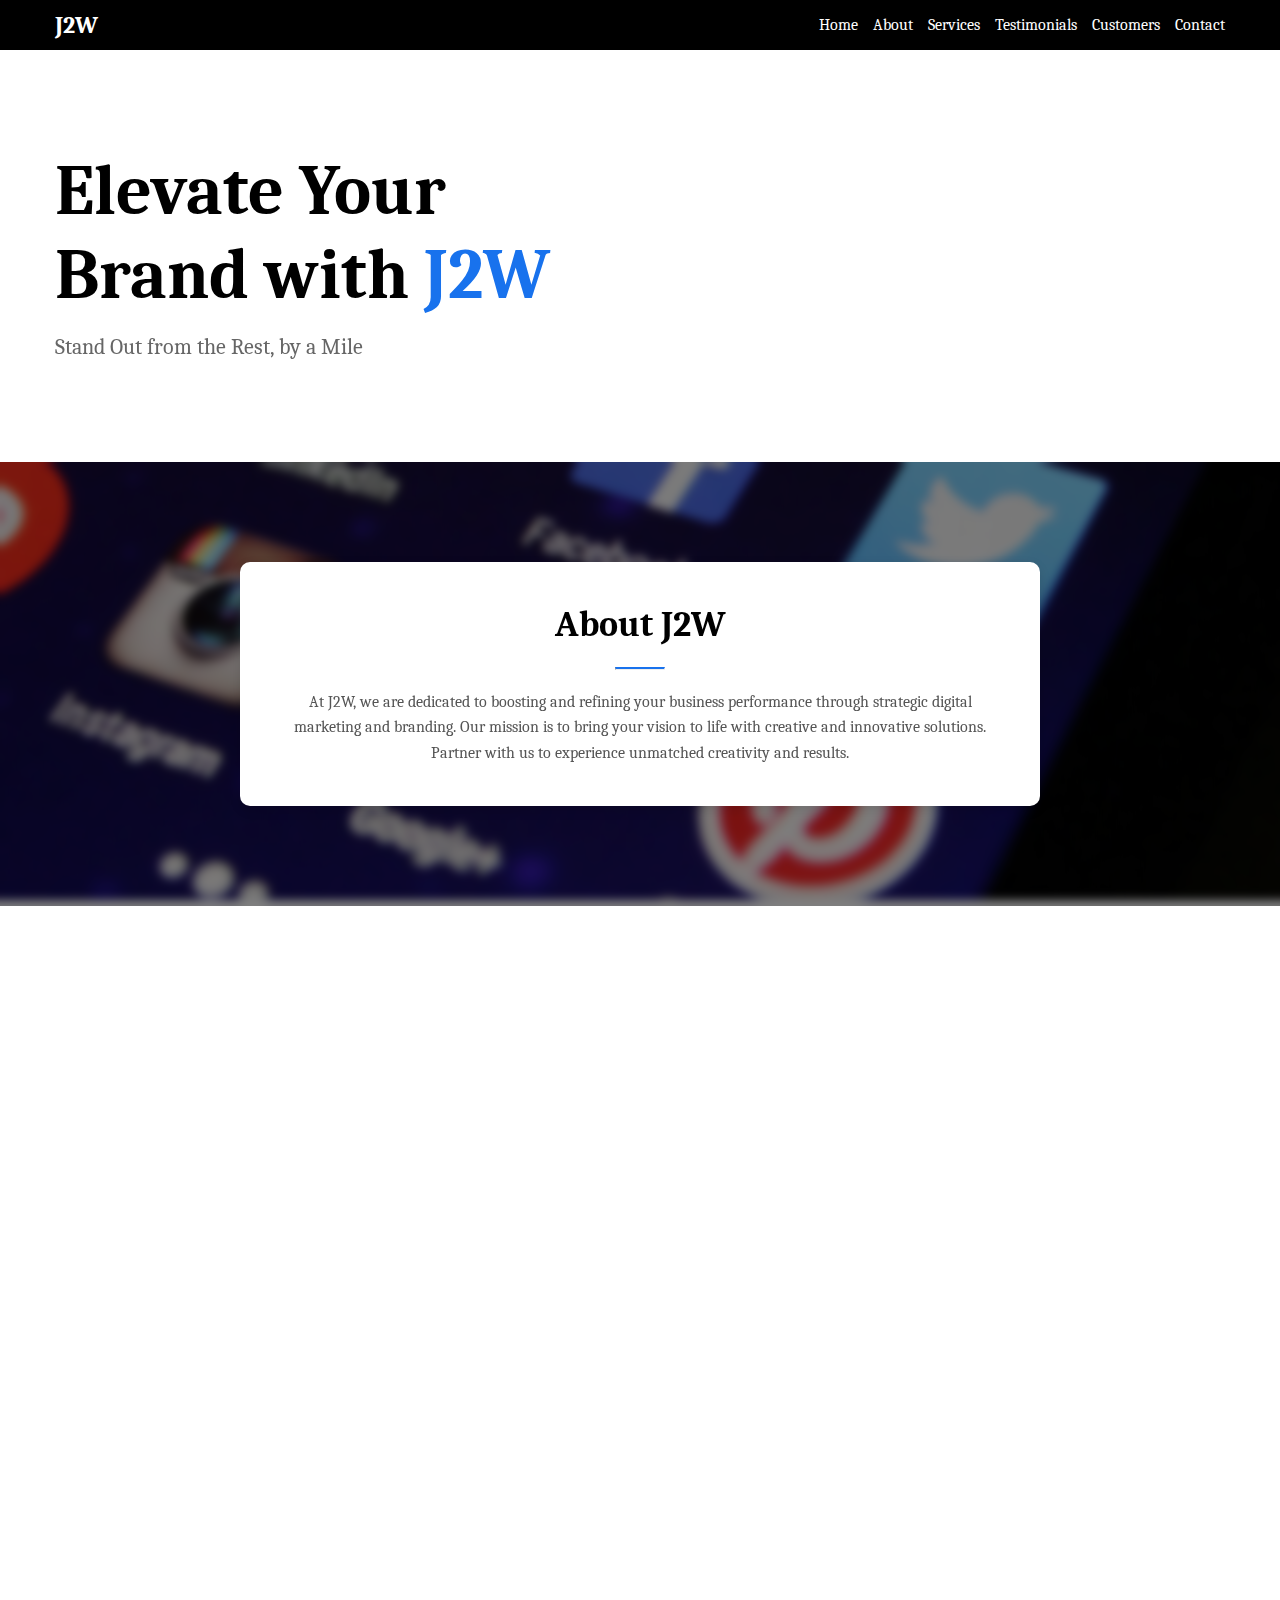
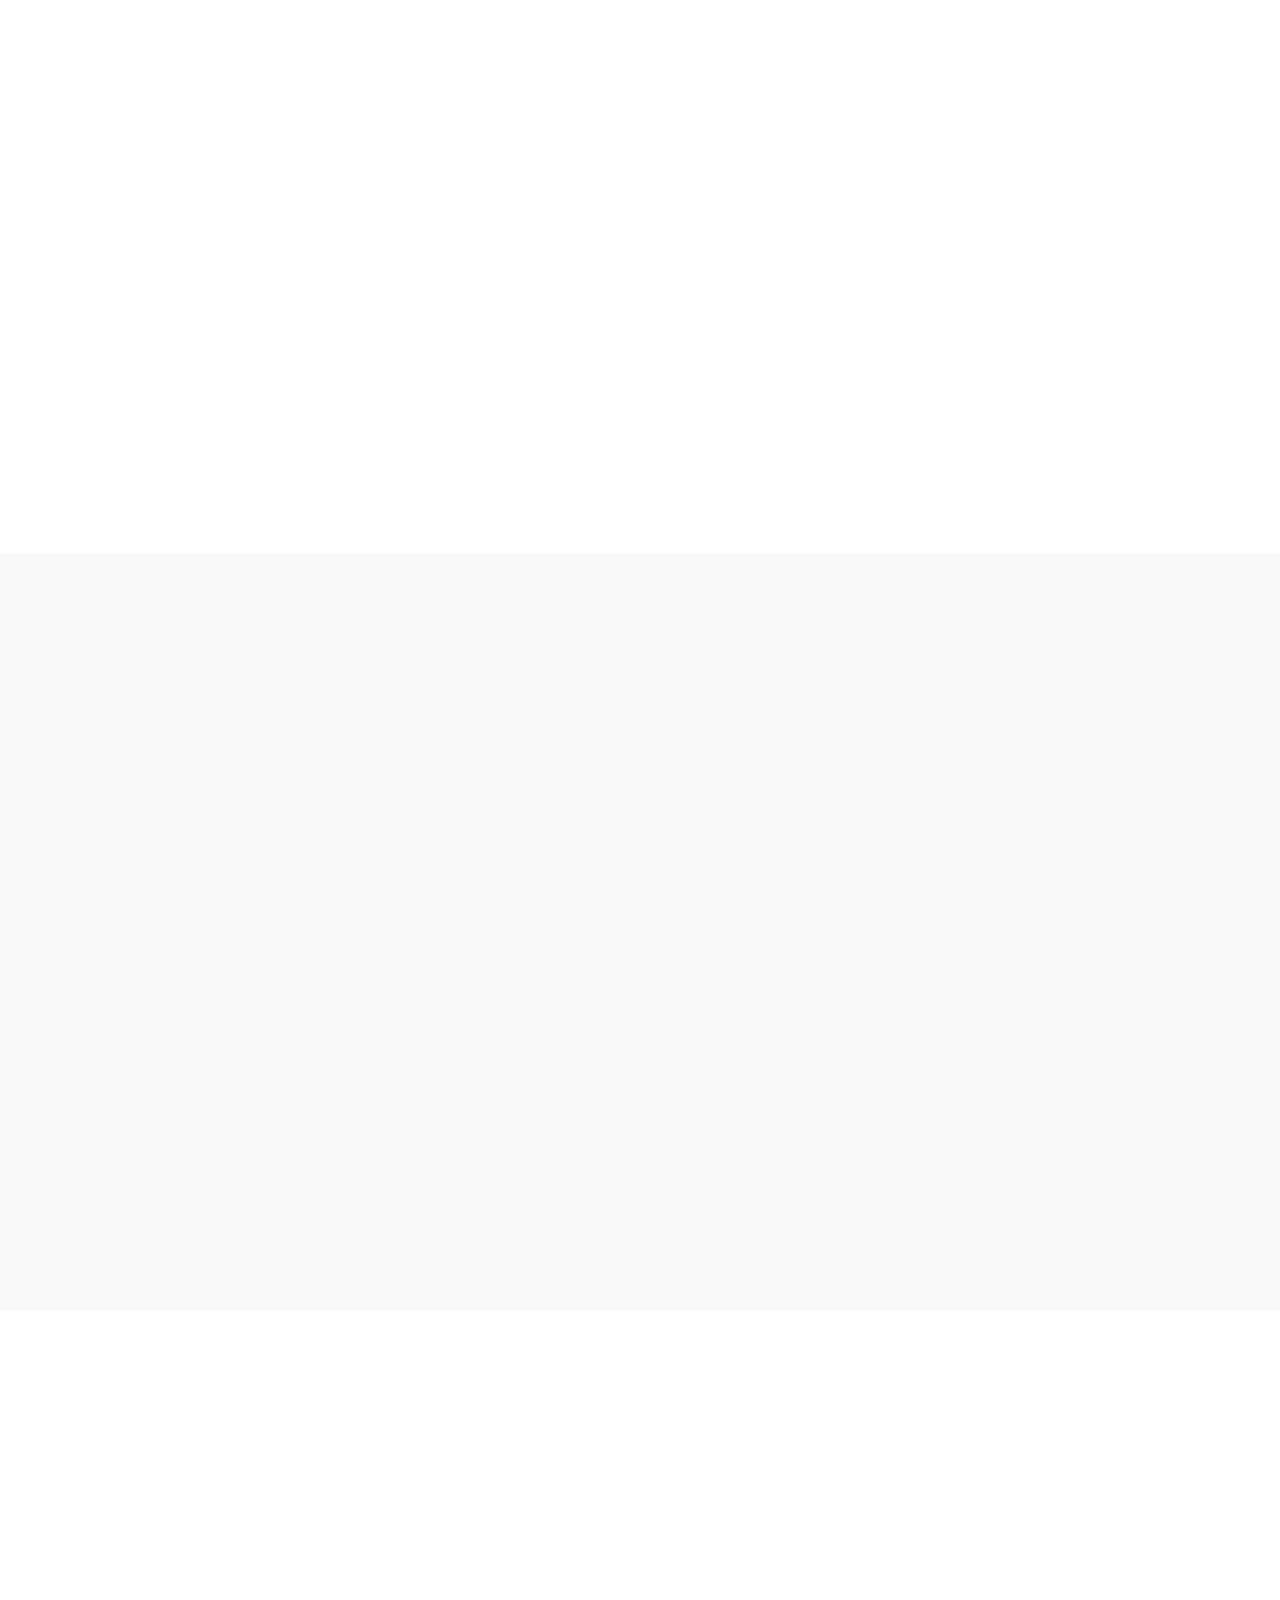
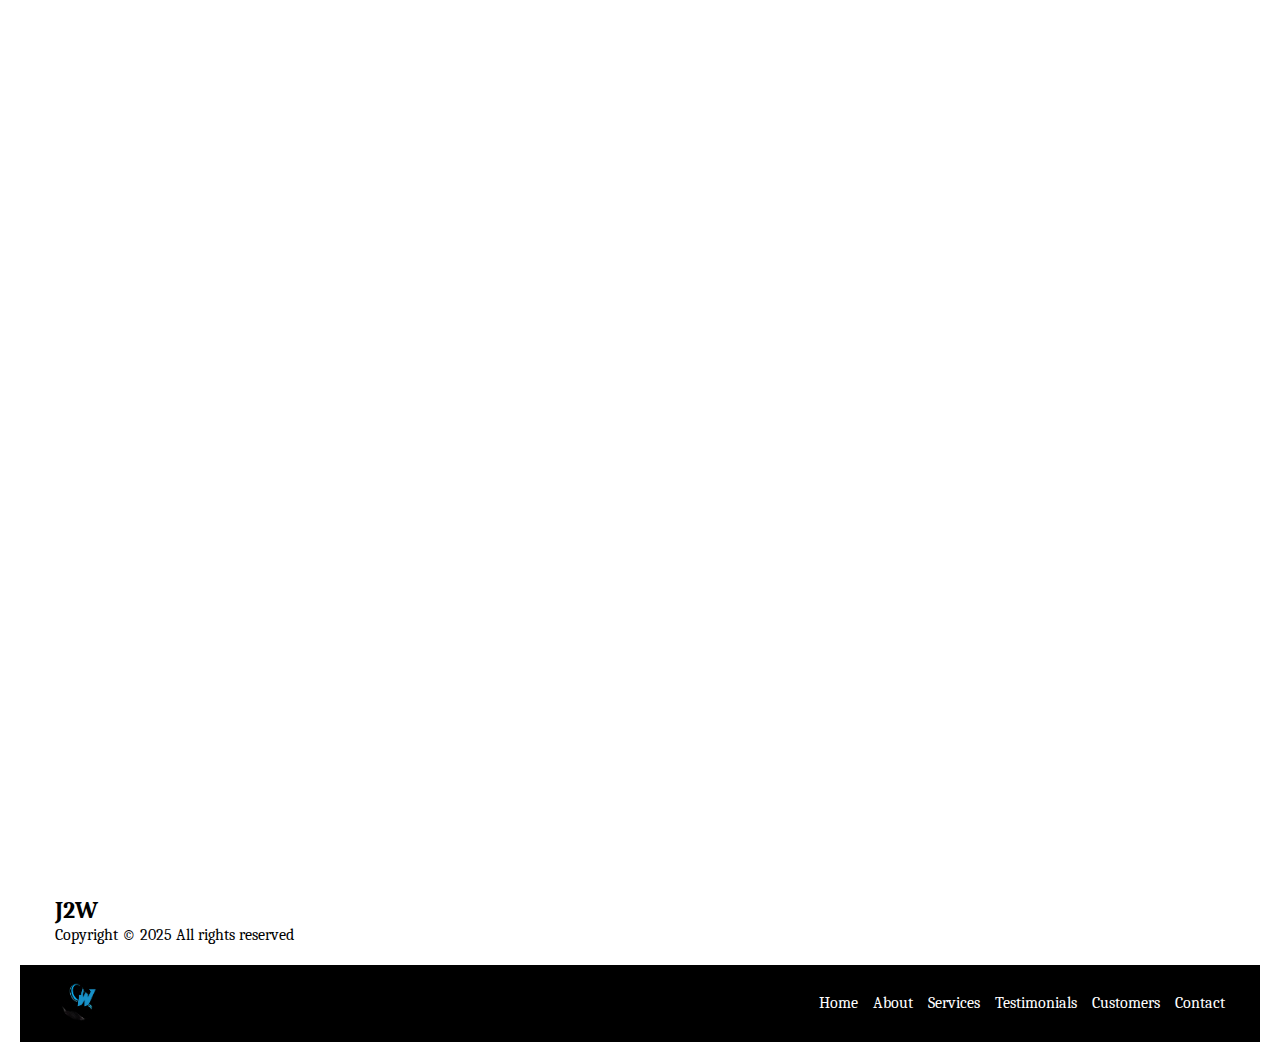
==== index.html @ 61a9d126 "Update index.html" ====
<!DOCTYPE html>
<html lang="en">
<head>
    <meta charset="UTF-8">
    <meta name="viewport" content="width=device-width, initial-scale=1.0">
    <meta name="description" content="At J2W, we are dedicated to boosting and refining your business performance through strategic digital marketing and branding.">
    <meta name="keywords" content="Digital Marketing, Branding, Promotion, Web Design, Web Host, trending, New, Marketing">
    <title>J2W</title>
    <link href="https://fonts.googleapis.com/css2?family=Caladea:ital,wght@0,400;0,700;1,400;1,700&display=swap" rel="stylesheet">
    <link href="https://unpkg.com/aos@2.3.1/dist/aos.css" rel="stylesheet">
    <link rel="stylesheet" href="https://unpkg.com/swiper/swiper-bundle.min.css" />
    <link rel="stylesheet" href="style.css">
</head>
<body>
    <!-- Navigation Bar -->
    <nav class="navbar">
        <div class="container">
            <div class="logo">J2W</div>
            <ul class="nav-links">
                <li><a href="#page-top">Home</a></li>
                <li><a href="#section-about">About</a></li>
                <li><a href="#section-services">Services</a></li>
                <li><a href="#section-testimonials">Testimonials</a></li>
                <li><a href="#section-customers">Customers</a></li>
                <li><a href="#section-contact">Contact</a></li>
            </ul>
        </div>
    </nav>

    <!-- Hero Section -->
    <section id="page-top" class="hero">
        <div class="container">
            <div class="hero-content" data-aos="fade-up">
                <h1>Elevate Your Brand with <span>J2W</span></h1>
                <p>Stand Out from the Rest, by a Mile</p>
            </div>
            <video autoplay muted loop playsinline class="hero-video" data-aos="fade-up">
                <source src="assets/Videos/hssbsdb.mp4" type="video/mp4">
                Your browser does not support the video tag.
            </video>
        </div>
    </section>

    <!-- About Section -->
    <section id="section-about" class="about">
        <div class="container">
            <div class="about-content" data-aos="fade-up">
                <h2>About J2W</h2>
                <hr class="small">
                <p>At J2W, we are dedicated to boosting and refining your business performance through strategic digital marketing and branding. Our mission is to bring your vision to life with creative and innovative solutions. Partner with us to experience unmatched creativity and results.</p>
            </div>
        </div>
    </section>

    <!-- Why Choose Us Section -->
    <section class="why-choose">
        <div class="container">
            <div class="why-choose-content" data-aos="fade-up">
                <video autoplay muted loop playsinline class="why-choose-video">
                    <source src="assets/Videos/Blue Orange and White Illustrative Marketing Video (2).mp4" type="video/mp4">
                    Your browser does not support the video tag.
                </video>
                <div class="why-choose-text" data-aos="zoom-in" data-aos-delay="300">
                    <div class="why-choose-card">
                        <h2>Why Choose Us?</h2>
                        <div class="line"></div>
                        <p>Transforming Visions into Reality</p>
                    </div>
                </div>
            </div>
        </div>
    </section>

    <!-- Services Section -->
<section id="section-services" class="services">
    <div class="container">
        <div class="section-header" data-aos="fade-up">
            <h2>Services</h2>
            <hr class="small">
        </div>
        <div class="services-grid" data-aos="fade-up">
            <div class="service-card">
                <a href="social-media-digital-marketing.html">
                    <div class="service-image" style="background-image: url('assets/images/igor-omilaev-TyBsbtbjtEc-unsplash.jpg');"></div>
                    <h3>Social Media & Digital Marketing</h3>
                </a>
            </div>
            <div class="service-card">
                <a href="web-branding-development.html">
                    <div class="service-image" style="background-image: url('assets/images/web-branding-development.jpg');"></div>
                    <h3>Web & Branding Development</h3>
                </a>
            </div>
            <div class="service-card">
                <a href="clothes-banners-marketing.html">
                    <div class="service-image" style="background-image: url('assets/images/clothes-banners-marketing.jpg');"></div>
                    <h3>Clothes, Banners & Marketing Display Material</h3>
                </a>
            </div>
        </div>
    </div>
</section>

    <!-- Testimonials Section -->
    <section id="section-testimonials" class="testimonials">
        <div class="container">
            <div class="section-header" data-aos="fade-up">
                <h2>Testimonials</h2>
                <hr class="small">
            </div>
            <div class="testimonials-grid" data-aos="fade-up">
                <div class="testimonial-card">
                    <blockquote>
                        <p><i class="quote-left"></i>J2W helped our business thrive by implementing creative and effective marketing strategies. Highly recommend!<i class="quote-right"></i></p>
                        <div class="testimonial-img" style="background-image: url('assets/images/HENTIES.jpeg');"></div>
                        <h4>Henties</h4>
                        <div class="rating-area">★★★★★</div>
                    </blockquote>
                </div>
                <div class="testimonial-card">
                    <blockquote>
                        <p><i class="quote-left"></i>Thanks to J2W’s branding solutions, our company now stands out in the crowded marketplace. Their approach is truly unique.<i class="quote-right"></i></p>
                        <div class="testimonial-img" style="background-image: url('assets/images/WOS.jpg');"></div>
                        <h4>White Operating Solutions</h4>
                        <div class="rating-area">★★★★★</div>
                    </blockquote>
                </div>
                <div class="testimonial-card">
                    <blockquote>
                        <p><i class="quote-left"></i>Their lead generation tactics are superb! We saw a significant increase in new leads and conversions. A game-changer!<i class="quote-right"></i></p>
                        <div class="testimonial-img" style="background-image: url('assets/images/SA DAIRY.jpg');"></div>
                        <h4>SA Dairy Factory Shop</h4>
                        <div class="rating-area">★★★★★</div>
                    </blockquote>
                </div>
            </div>
        </div>
    </section>

    <!-- Customers Section -->
    <section id="section-customers" class="customers">
        <div class="container">
            <div class="section-header" data-aos="fade-up">
                <h2>Customers</h2>
                <hr class="small">
            </div>
            <div class="swiper-container" data-aos="fade-up">
                <div class="swiper-wrapper">
                    <div class="swiper-slide">
                        <img src="assets/images/WOS-removebg-preview.png" alt="White Operating Solutions">
                    </div>
                    <div class="swiper-slide">
                        <img src="assets/images/SA DAIRY-removebg-preview.png" alt="SA Dairy Factory Shop">
                    </div>
                    <div class="swiper-slide">
                        <img src="assets/images/LOGIX_TRADE-removebg-preview.png" alt="Logix Trade Services">
                    </div>
                    <div class="swiper-slide">
                        <img src="assets/images/HENTIES-removebg-preview.png" alt="HENTIES">
                    </div>
                    <div class="swiper-slide">
                        <img src="assets/images/Gold_Luxury_Floral_Fashion_Boutique_Logo-removebg-preview.png" alt="Evermore Essentials">
                    </div>
                </div>
                <div class="swiper-pagination"></div>
            </div>
        </div>
    </section>

    <!-- Contact Section -->
    <section id="section-contact" class="contact">
        <div class="container">
            <div class="section-header" data-aos="fade-up">
                <h2>Contact</h2>
                <hr class="small">
            </div>
            <div class="contact-container" data-aos="fade-up">
                <div class="contact-info">
                    <div class="contact-details">
                        <label>Email</label><br>
                        <a href="mailto:jaun@j2wbranding.com"><i class="icon envelope"></i>jaun@j2wbranding.com</a>
                    </div>
                    <div class="contact-details">
                        <label>Contact Info</label><br>
                        <a href="tel:+27760355295"><i class="icon phone"></i><span dir="ltr">+27- 76 035 5295</span> - Owner</a>
                    </div>
                    <div class="contact-details">
                        <label>Address</label><br>
                        <ul>
                            <li>Cape Town, South Africa</li>
                            <li><i class="icon clock"></i>Mon-Fri - 08:00-19:00</li>
                        </ul>
                    </div>
                    <ul class="social-details">
                        <li><a href="https://www.facebook.com/profile.php?id=61561740595029" target="_blank"><i class="icon facebook"></i></a></li>
                    </ul>
                </div>
                <form class="contact-form">
                    <div class="form-row">
                        <div class="form-group">
                            <input type="text" name="contact_name" placeholder="Name" required>
                        </div>
                        <div class="form-group">
                            <input type="tel" name="contact_phone" placeholder="Phone">
                        </div>
                    </div>
                    <div class="form-group">
                        <input type="email" name="contact_email" placeholder="Email address" required>
                    </div>
                    <div class="form-group">
                        <textarea name="contact_message" placeholder="Message" style="min-height: 100px;"></textarea>
                    </div>
                    <button type="submit" class="btn">Contact Us</button>
                </form>
            </div>
            <div class="map" data-aos="fade-up">
                <img src="assets/images/map-cape-town.jpg" alt="Map of Cape Town">
            </div>
        </div>
    </section>

    <!-- Footer -->
    <footer>
        <div class="container">
            <div class="footer-row">
                <div class="footer-side1">
                    <span class="footer-name">J2W</span>
                    <div>Copyright © 2025 All rights reserved</div>
                </div>
                <div class="footer-side2">
                    <ul class="social-details">
                        <li><a href="https://www.facebook.com/profile.php?id=61561740595029" target="_blank"><i class="icon facebook"></i></a></li>
                    </ul>
                </div>
            </div>
        </div>
        <nav class="navbar footer-nav">
            <div class="container">
                <div class="logo">
                    <img src="assets/images/J2W_LOGO-removebg-preview.png" alt="J2W Logo" class="footer-logo">
                </div>
                <ul class="nav-links">
                    <li><a href="#page-top">Home</a></li>
                    <li><a href="#section-about">About</a></li>
                    <li><a href="#section-services">Services</a></li>
                    <li><a href="#section-testimonials">Testimonials</a></li>
                    <li><a href="#section-customers">Customers</a></li>
                    <li><a href="#section-contact">Contact</a></li>
                </ul>
            </div>
        </nav>
    </footer>

    <!-- Go to Top Button -->
    <a id="gotoTop" class="gotoTop" href="#page-top"><i class="icon angle-up"></i></a>

    <script src="https://unpkg.com/aos@2.3.1/dist/aos.js"></script>
    <script src="https://unpkg.com/swiper/swiper-bundle.min.js"></script>
    <script src="script.js"></script>
</body>
</html>
---- style.css ----
* {
    margin: 0;
    padding: 0;
    box-sizing: border-box;
    font-family: 'Caladea', serif;
}

:root {
    --global_main_color: #1872ed;
    --global_main_color_btn_text_color: #ffffff;
    --modules_color: #f9f9f9;
    --modules_color_second: #ffffff;
    --footer_back: #ffffff;
    --footer_text: #000000;
    --footer_links_color: #1872ed;
}

html, body {
    width: 100%;
    overflow-x: hidden;
    margin: 0;
    padding: 0;
}

body {
    color: #000000;
    line-height: 1.25;
}

.container {
    max-width: 1200px;
    margin: 0 auto;
    padding: 0 15px;
    width: 100%;
    box-sizing: border-box;
}

/* Navigation Bar */
.navbar {
    background-color: #000000;
    padding: 10px 20px;
    z-index: 1000;
    width: 100%;
    box-sizing: border-box;
}

.navbar .container {
    display: flex;
    justify-content: space-between;
    align-items: center;
}

.logo {
    color: #ffffff;
    font-size: 24px;
    font-weight: bold;
}

.nav-links {
    list-style: none;
    display: flex;
    gap: 15px;
    margin: 0;
    padding: 0;
}

.nav-links a {
    color: #ffffff;
    text-decoration: none;
    font-size: 16px;
}

.nav-links a:hover {
    color: var(--global_main_color);
}

/* Hero Section */
.hero {
    text-align: left;
    padding: 100px 20px;
    background-color: var(--modules_color_second);
    min-height: 400px;
    position: relative;
    width: 100%;
    box-sizing: border-box;
}

.hero .container {
    display: flex;
    align-items: center;
    justify-content: space-between;
    gap: 40px;
}

.hero-content {
    flex: 1;
    max-width: 50%;
}

.hero-content h1 {
    font-size: 70px;
    margin-bottom: 16px;
    line-height: 1.2;
}

.hero-content h1 span {
    color: var(--global_main_color);
}

.hero-content p {
    font-size: 22px;
    color: #666;
    margin-top: 10px;
}

.hero-video {
    flex: 1;
    max-width: 500px; /* Original size based on typical video dimensions */
    height: auto;
    object-fit: contain; /* Ensure the video maintains its aspect ratio */
}

/* About Section */
.about {
    padding: 100px 20px;
    text-align: center;
    background-image: url('assets/images/pexels-pixabay-267350 (2).jpg'); /* Background image with social media icons */
    background-size: cover;
    background-position: center;
    background-attachment: fixed; /* Fixed background for a parallax effect */
    position: relative;
    width: 100%;
    box-sizing: border-box;
}

.about::before {
    content: '';
    position: absolute;
    top: 0;
    left: 0;
    width: 100%;
    height: 100%;
    background: rgba(0, 0, 0, 0.5); /* Dark overlay to make text readable */
    backdrop-filter: blur(5px); /* Blur effect for the background */
    z-index: 0;
}

.about .container {
    position: relative;
    z-index: 1;
}

.about-content {
    background-color: #ffffff;
    max-width: 800px;
    margin: 0 auto;
    padding: 40px;
    border-radius: 10px;
    box-shadow: 0 4px 12px rgba(0, 0, 0, 0.1);
}

.about-content h2 {
    font-size: 36px;
    font-weight: bold;
    margin-bottom: 10px;
    color: #000;
}

hr.small {
    width: 50px;
    border-top: 2px solid var(--global_main_color);
    margin: 20px auto;
}

.about-content p {
    font-size: 16px;
    color: #555;
    line-height: 1.6;
}

/* Why Choose Us Section */
.why-choose {
    padding: 100px 20px;
    position: relative;
    width: 100%;
    box-sizing: border-box;
    overflow: hidden;
    background: none; /* Remove the black background */
}

.why-choose-content {
    position: relative;
    width: 100%;
    min-height: 400px;
    display: flex;
    align-items: flex-start;
}

.why-choose-video {
    position: absolute;
    top: 0;
    left: 0;
    width: 100%;
    height: 100%;
    object-fit: cover;
    z-index: 0;
}

.why-choose-text {
    position: relative;
    z-index: 1;
    flex: 0 0 auto;
    margin-right: auto;
}

.why-choose-card {
    background-color: rgba(255, 255, 255, 0.9); /* Slightly transparent white for better contrast */
    color: #000;
    padding: 20px;
    border-radius: 8px;
    text-align: left;
    box-shadow: 0 4px 12px rgba(0, 0, 0, 0.2);
    width: 300px;
    height: auto;
    display: flex;
    flex-direction: column;
    justify-content: center;
}

.why-choose-text h2 {
    font-size: 28px;
    font-weight: bold;
    margin: 0;
}

.why-choose-text .line {
    width: 40px;
    height: 2px;
    background-color: var(--global_main_color);
    margin: 10px 0;
}

.why-choose-text p {
    font-size: 16px;
    color: #666;
    margin: 0;
}
/* Services Section (Main Page) */
.services {
    padding: 100px 20px;
    text-align: center;
    background-color: var(--modules_color_second);
    width: 100%;
    box-sizing: border-box;
}

.section-header h2 {
    font-size: 36px;
    margin-bottom: 10px;
    color: #fff; /* White text for service pages */
}

.section-header h2 span {
    color: var(--service_accent_color);
}

.services-grid {
    display: flex;
    justify-content: center;
    gap: 30px;
    flex-wrap: wrap;
    margin-top: 20px;
    width: 100%;
}

.service-card {
    width: 300px;
    background-color: var(--modules_color);
    padding: 20px;
    border-radius: 8px;
    text-align: center;
    transition: transform 0.3s ease;
}

.service-card:hover {
    transform: translateY(-10px);
}

.service-card a {
    text-decoration: none;
    color: inherit;
}

.service-image {
    width: 100%;
    padding-bottom: 100%;
    background-size: cover;
    background-position: center;
    border-radius: 8px;
    margin-bottom: 15px;
}

.service-card h3 {
    font-size: 18px;
    margin-top: 15px;
}

/* Service Hero Section (Service Pages) */
.service-hero {
    padding: 100px 20px;
    background: linear-gradient(135deg, #1a1a1a 0%, #333 100%);
    text-align: center;
    position: relative;
    width: 100%;
    box-sizing: border-box;
}

.service-hero::before {
    content: '';
    position: absolute;
    top: 0;
    left: 0;
    width: 100%;
    height: 100%;
    background: url('assets/images/service-hero-bg.jpg') no-repeat center;
    background-size: cover;
    opacity: 0.2;
    z-index: 0;
}

.service-hero-content {
    position: relative;
    z-index: 1;
}

.service-hero h1 {
    font-size: 48px;
    color: #fff;
    margin-bottom: 20px;
}

.service-hero p {
    font-size: 20px;
    color: #ccc;
}

/* Service Description Section (Service Pages) */
.service-description {
    padding: 100px 20px;
    background-color: #1a1a1a;
    width: 100%;
    box-sizing: border-box;
}

.service-description-content {
    display: flex;
    justify-content: space-between;
    gap: 40px;
    align-items: center;
}

.service-text {
    flex: 1;
    color: #fff;
}

.service-text h2 {
    font-size: 36px;
    margin-bottom: 20px;
    color: #fff;
}

.service-text p {
    font-size: 16px;
    color: #ccc;
    line-height: 1.6;
    margin-bottom: 30px;
}

.request-quote {
    display: inline-block;
    padding: 12px 30px;
    background-color: var(--service_accent_color);
    color: #fff;
    text-decoration: none;
    border-radius: 5px;
    font-size: 16px;
    transition: background-color 0.3s ease;
}

.request-quote:hover {
    background-color: #00a69a;
}

.service-image {
    flex: 1;
}

.service-image img {
    max-width: 100%;
    height: auto;
    border-radius: 8px;
}

/* Portfolio Section (Service Pages) */
.service-portfolio {
    padding: 100px 20px;
    background-color: #222;
    width: 100%;
    box-sizing: border-box;
}

.portfolio-grid {
    display: flex;
    justify-content: center;
    gap: 30px;
    flex-wrap: wrap;
    margin-top: 20px;
}

.portfolio-item {
    width: 300px;
    background-color: #333;
    padding: 20px;
    border-radius: 8px;
    text-align: center;
}

.portfolio-item img {
    max-width: 100%;
    height: auto;
    border-radius: 5px;
    margin-bottom: 15px;
}

.portfolio-item h3 {
    font-size: 18px;
    color: #fff;
    margin-bottom: 10px;
}

.portfolio-item p {
    font-size: 14px;
    color: #ccc;
}

/* Specialized Services Section (Service Pages) */
.specialized-services {
    padding: 100px 20px;
    background-color: #1a1a1a;
    width: 100%;
    box-sizing: border-box;
}

.specialized-services-content {
    display: flex;
    justify-content: center;
    gap: 30px;
    flex-wrap: wrap;
    margin-top: 20px;
}

.specialized-service {
    width: 300px;
    background-color: #333;
    padding: 20px;
    border-radius: 8px;
    text-align: center;
}

.specialized-service h3 {
    font-size: 18px;
    color: #fff;
    margin-bottom: 10px;
}

.specialized-service p {
    font-size: 14px;
    color: #ccc;
}

/* FAQ Section (Service Pages) */
.faq {
    padding: 100px 20px;
    background-color: #222;
    width: 100%;
    box-sizing: border-box;
}

.faq-content {
    max-width: 800px;
    margin: 0 auto;
}

.faq-item {
    background-color: #333;
    padding: 20px;
    border-radius: 5px;
    margin-bottom: 15px;
}

.faq-item h3 {
    font-size: 18px;
    color: #fff;
    margin-bottom: 10px;
}

.faq-item p {
    font-size: 14px;
    color: #ccc;
}
/* Testimonials Section */
.testimonials {
    padding: 100px 20px;
    text-align: center;
    background-color: var(--modules_color);
    width: 100%;
    box-sizing: border-box;
}

.testimonials-grid {
    display: flex;
    justify-content: center;
    gap: 30px;
    flex-wrap: wrap;
    width: 100%;
}

.testimonial-card {
    width: 300px;
    background-color: var(--modules_color_second);
    padding: 20px;
    border-radius: 5px;
    text-align: left;
}

.testimonial-card blockquote {
    margin: 0;
}

.testimonial-card p {
    font-size: 16px;
    margin-bottom: 15px;
    position: relative;
}

.quote-left, .quote-right {
    display: inline-block;
    width: 20px;
    height: 20px;
    background: url('https://images.cdn-files-a.com/ready_uploads/svg/quote-left.svg?v=2') no-repeat center;
    background-size: contain;
}

.quote-right {
    background-image: url('https://images.cdn-files-a.com/ready_uploads/svg/quote-right.svg?v=2');
}

.testimonial-img {
    width: 100%;
    padding-bottom: 100%;
    background-size: cover;
    background-position: center;
    border-radius: 5px;
    margin-bottom: 15px;
}

.testimonial-card h4 {
    font-size: 18px;
    margin-bottom: 5px;
}

.rating-area {
    color: #f39c12;
    font-size: 16px;
}

/* Customers Section */
.customers {
    padding: 100px 20px;
    text-align: center;
    background-color: var(--modules_color_second); /* Solid white background */
    width: 100%;
    box-sizing: border-box;
    overflow: hidden;
}

.customers .container {
    position: relative;
}

.section-header h2 {
    font-size: 36px;
    margin-bottom: 10px;
    color: #000;
}

hr.small {
    width: 50px;
    border-top: 2px solid var(--global_main_color);
    margin: 20px auto;
}

.swiper-container {
    max-width: 100%;
    padding: 40px 0;
    overflow: hidden;
}

.swiper-wrapper {
    width: 100%;
}

.swiper-slide {
    text-align: center;
    width: auto;
    transition: transform 0.3s ease, opacity 0.3s ease;
}

.swiper-slide img {
    max-width: 150px;
    height: auto;
    background: none;
    filter: grayscale(50%);
    transition: filter 0.3s ease, transform 0.3s ease;
}

.swiper-slide:hover img {
    filter: grayscale(0%);
    transform: scale(1.1);
}

.swiper-pagination {
    position: relative;
    margin-top: 20px;
}

.swiper-pagination-bullet {
    background: #666;
    opacity: 0.5;
    width: 10px;
    height: 10px;
}

.swiper-pagination-bullet-active {
    opacity: 1;
    background: var(--global_main_color);
}

/* Contact Section */
.contact {
    padding: 100px 20px;
    text-align: center;
    background-color: var(--modules_color_second);
    width: 100%;
    box-sizing: border-box;
}

.contact-container {
    display: flex;
    justify-content: space-between;
    gap: 50px;
    flex-wrap: wrap;
    width: 100%;
}

.contact-info {
    flex: 1;
    text-align: left;
}

.contact-details {
    margin-bottom: 20px;
}

.contact-details label {
    font-weight: bold;
    font-size: 16px;
}

.contact-details a, .contact-details ul li {
    font-size: 14px;
    color: #000;
    text-decoration: none;
}

.contact-details ul {
    list-style: none;
    padding: 0;
}

.contact-details ul li {
    margin-bottom: 5px;
}

.icon {
    display: inline-block;
    width: 16px;
    height: 16px;
    margin-right: 5px;
}

.icon.envelope {
    background: url('https://images.cdn-files-a.com/ready_uploads/svg/envelope-o.svg?v=2') no-repeat center;
    background-size: contain;
}

.icon.phone {
    background: url('https://images.cdn-files-a.com/ready_uploads/svg/phone.svg?v=2') no-repeat center;
    background-size: contain;
}

.icon.clock {
    background: url('https://images.cdn-files-a.com/ready_uploads/svg/clock-o.svg?v=2') no-repeat center;
    background-size: contain;
}

.social-details {
    list-style: none;
    padding: 0;
    display: flex;
    gap: 10px;
}

.icon.facebook {
    width: 24px;
    height: 24px;
    background: url('https://images.cdn-files-a.com/ready_uploads/svg/facebook.svg?v=2') no-repeat center;
    background-size: contain;
}

.contact-form {
    flex: 1;
    max-width: 500px;
}

.form-row {
    display: flex;
    gap: 20px;
}

.form-group {
    flex: 1;
}

.form-group input,
.form-group textarea {
    width: 100%;
    padding: 10px;
    border: 1px solid #ddd;
    border-radius: 5px;
    font-size: 14px;
    margin-bottom: 15px;
}

.form-group textarea {
    min-height: 100px;
}

.contact-form .btn {
    width: 100%;
    padding: 10px;
    background-color: var(--global_main_color);
    color: var(--global_main_color_btn_text_color);
    border: none;
    border-radius: 5px;
    cursor: pointer;
}

.map {
    margin-top: 30px;
}

.map img {
    max-width: 100%;
    border-radius: 5px;
}

/* Footer */
footer {
    padding: 20px;
    background-color: var(--footer_back);
    color: var(--footer_text);
    width: 100%;
    box-sizing: border-box;
}

.footer-row {
    display: flex;
    justify-content: space-between;
    flex-wrap: wrap;
    gap: 20px;
}

.footer-side1, .footer-side2 {
    flex: 1;
}

.footer-name {
    font-size: 24px;
    font-weight: bold;
}

.footer-nav {
    margin-top: 20px;
}

.footer-logo {
    max-width: 50px;
    height: auto;
}

/* Go to Top Button */
.gotoTop {
    position: fixed;
    bottom: 20px;
    right: 20px;
    background-color: var(--global_main_color);
    color: #fff;
    padding: 10px;
    border-radius: 50%;
    display: none;
    text-decoration: none;
}

.icon.angle-up {
    width: 20px;
    height: 20px;
    background: url('https://images.cdn-files-a.com/ready_uploads/svg/angle-up.svg?v=2') no-repeat center;
    background-size: contain;
}

/* Responsive Design */
@media (max-width: 767px) {
    .navbar .container {
        flex-direction: column;
        align-items: flex-start;
    }

    .nav-links {
        flex-direction: column;
        align-items: flex-end;
        width: 100%;
        margin-top: 10px;
    }

    .nav-links li {
        margin: 5px 0;
    }

    .hero .container {
        flex-direction: column;
    }

    .hero-content {
        max-width: 100%;
        text-align: center;
    }

    .hero-content h1 {
        font-size: 45px;
    }

    .hero-content p {
        font-size: 18px;
    }

    .hero-video {
        max-width: 100%;
        margin-top: 20px;
    }

    .why-choose-content {
        flex-direction: column;
        text-align: center;
        min-height: 300px;
    }

    .why-choose-video {
        height: 100%;
        min-height: 300px;
    }

    .why-choose-text {
        margin: 0 auto;
    }

    .why-choose-card {
        width: 80%;
        padding: 15px;
    }

    .why-choose-text h2 {
        font-size: 24px;
    }

    .why-choose-text p {
        font-size: 14px;
    }

    .services-grid, .testimonials-grid {
        flex-direction: column;
        align-items: center;
    }

    .service-card, .testimonial-card {
        width: 100%;
        max-width: 300px;
    }

    .contact-container {
        flex-direction: column;
    }

    .form-row {
        flex-direction: column;
    }

    .footer-row {
        flex-direction: column;
        text-align: center;
    }

    .logo {
        margin-bottom: 10px;
    }
}
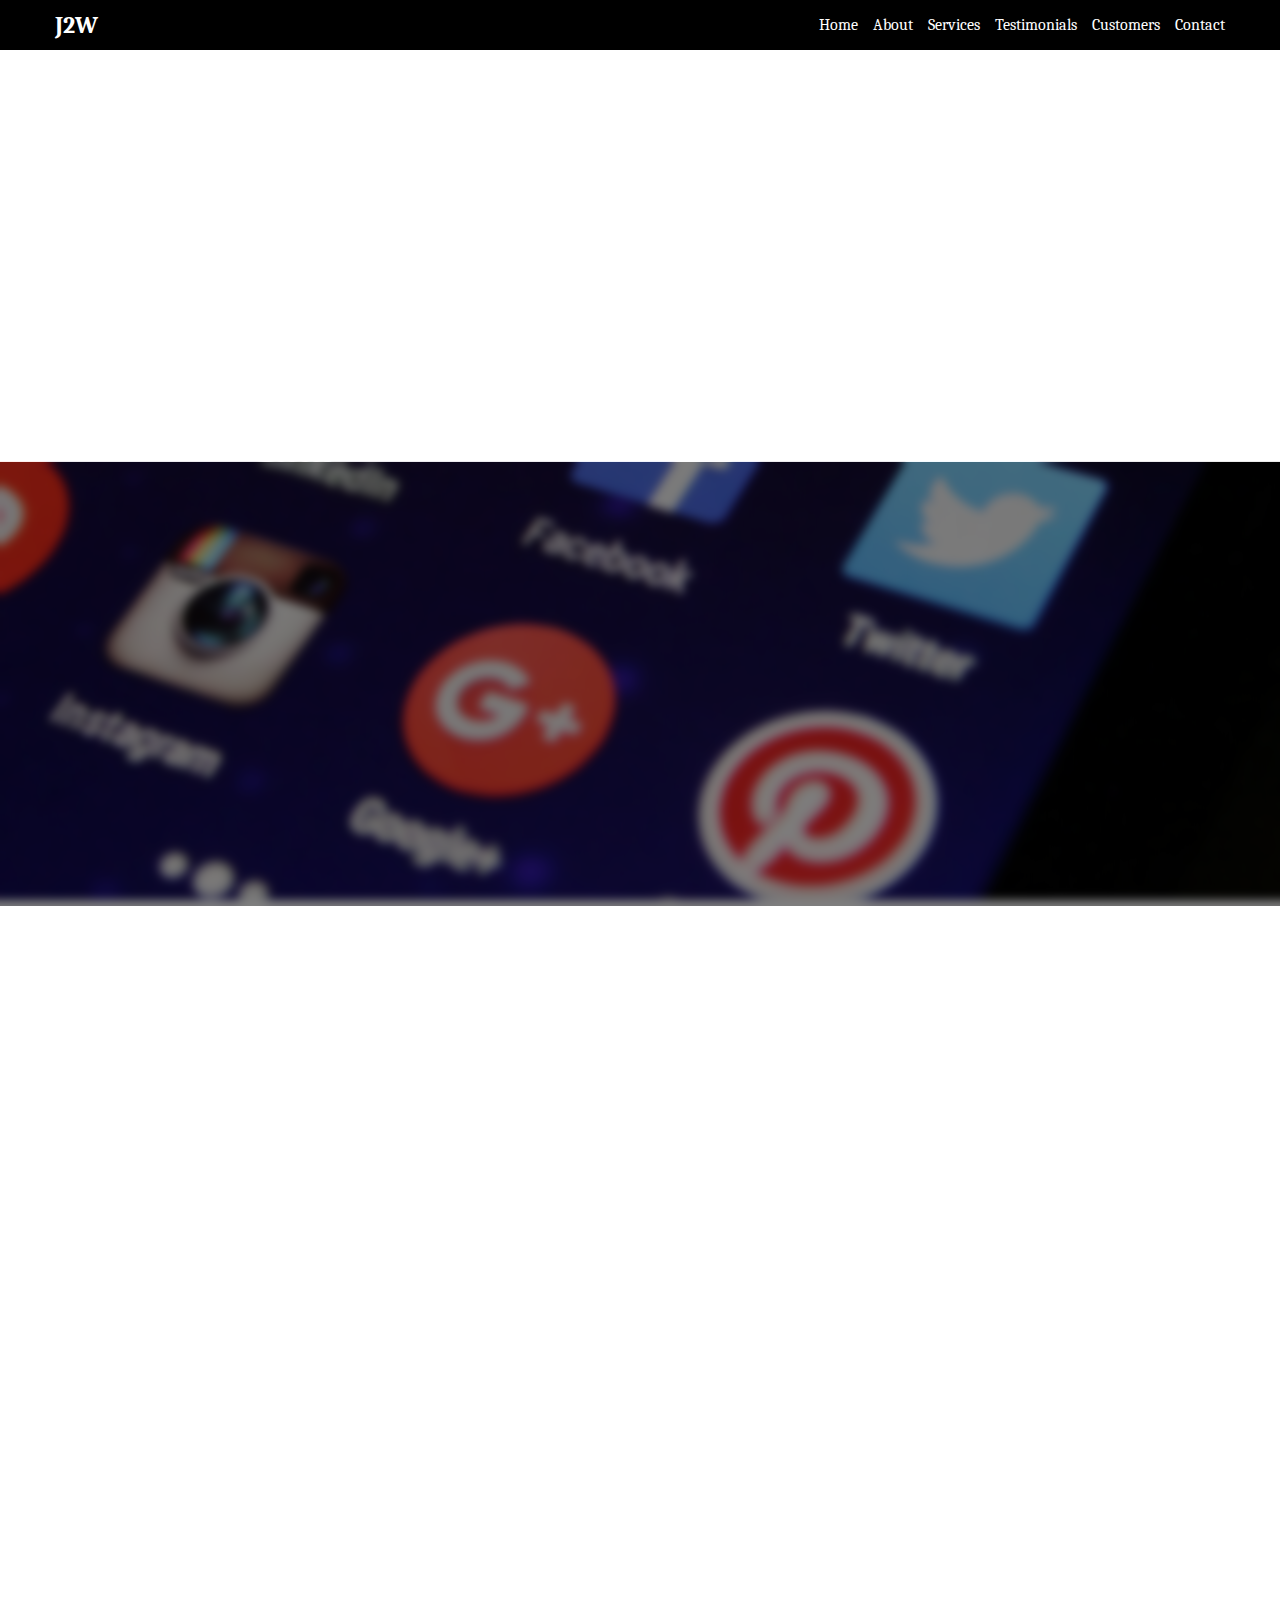
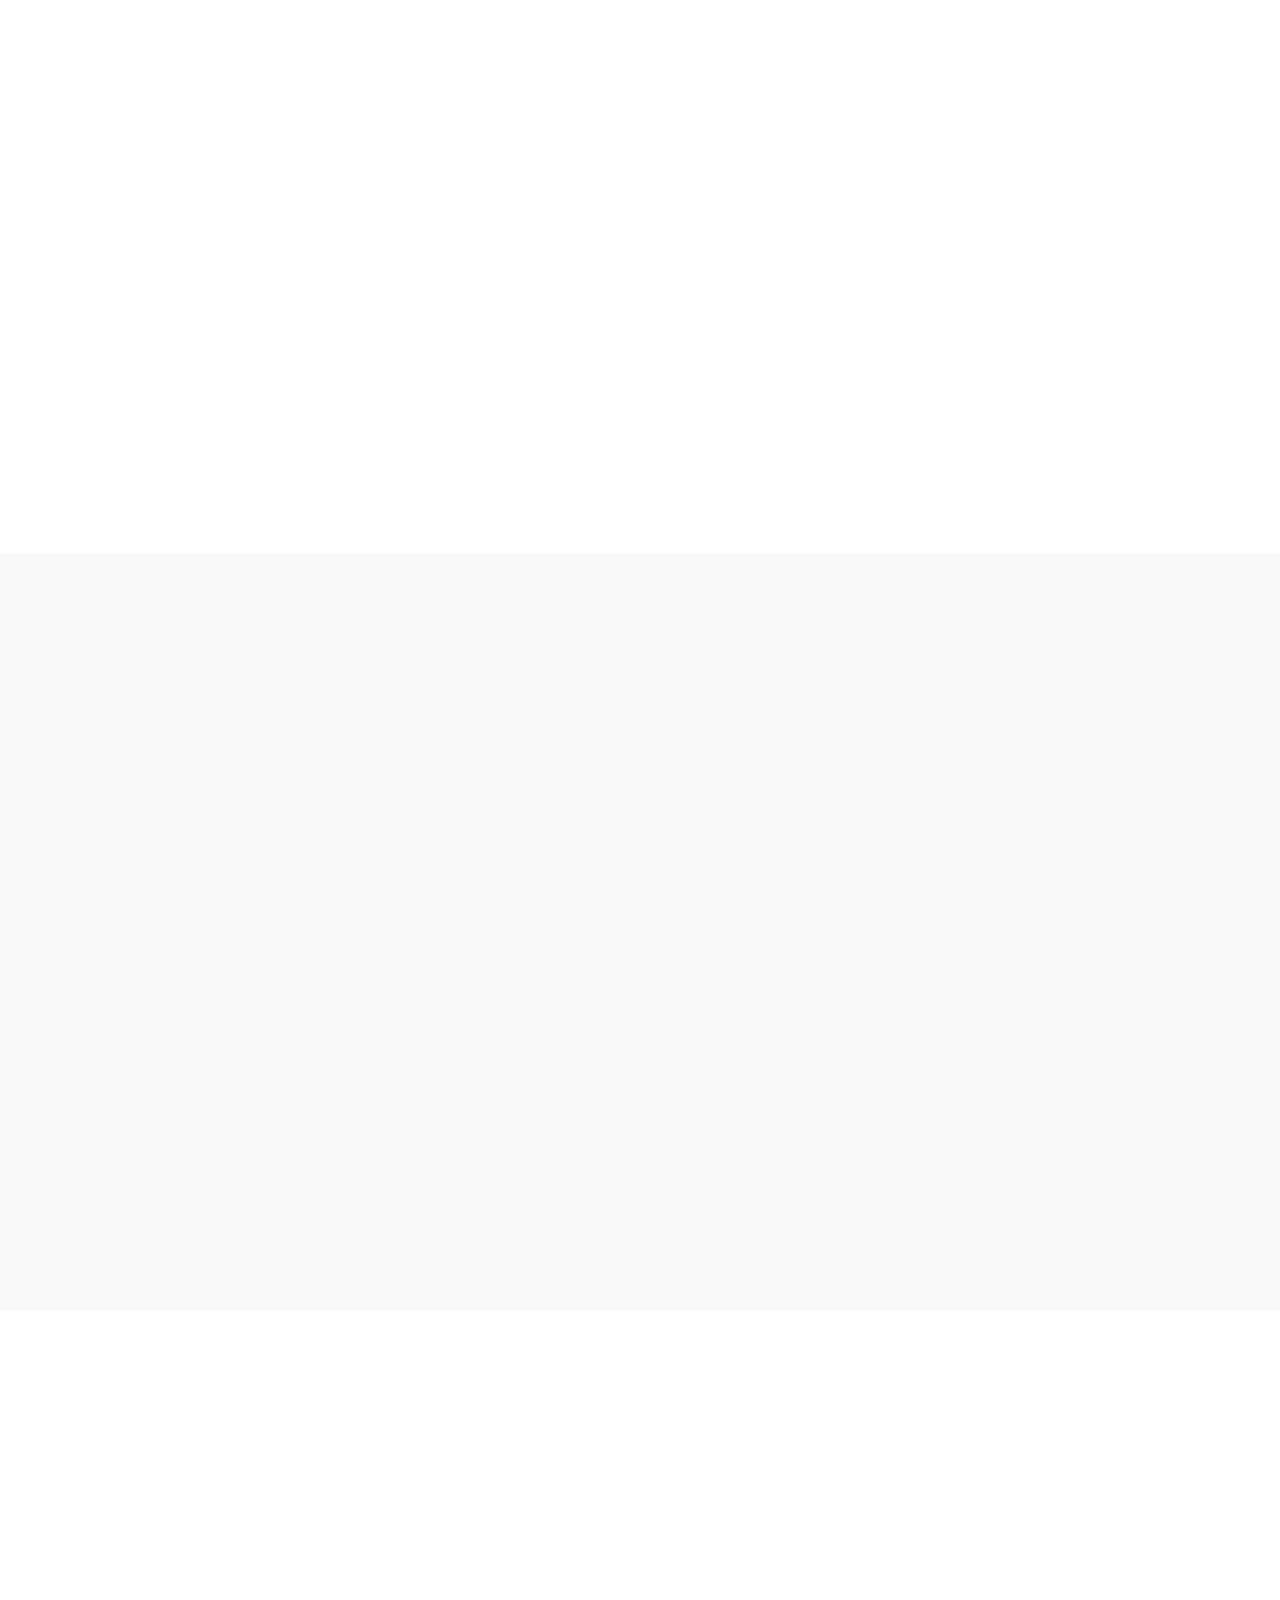
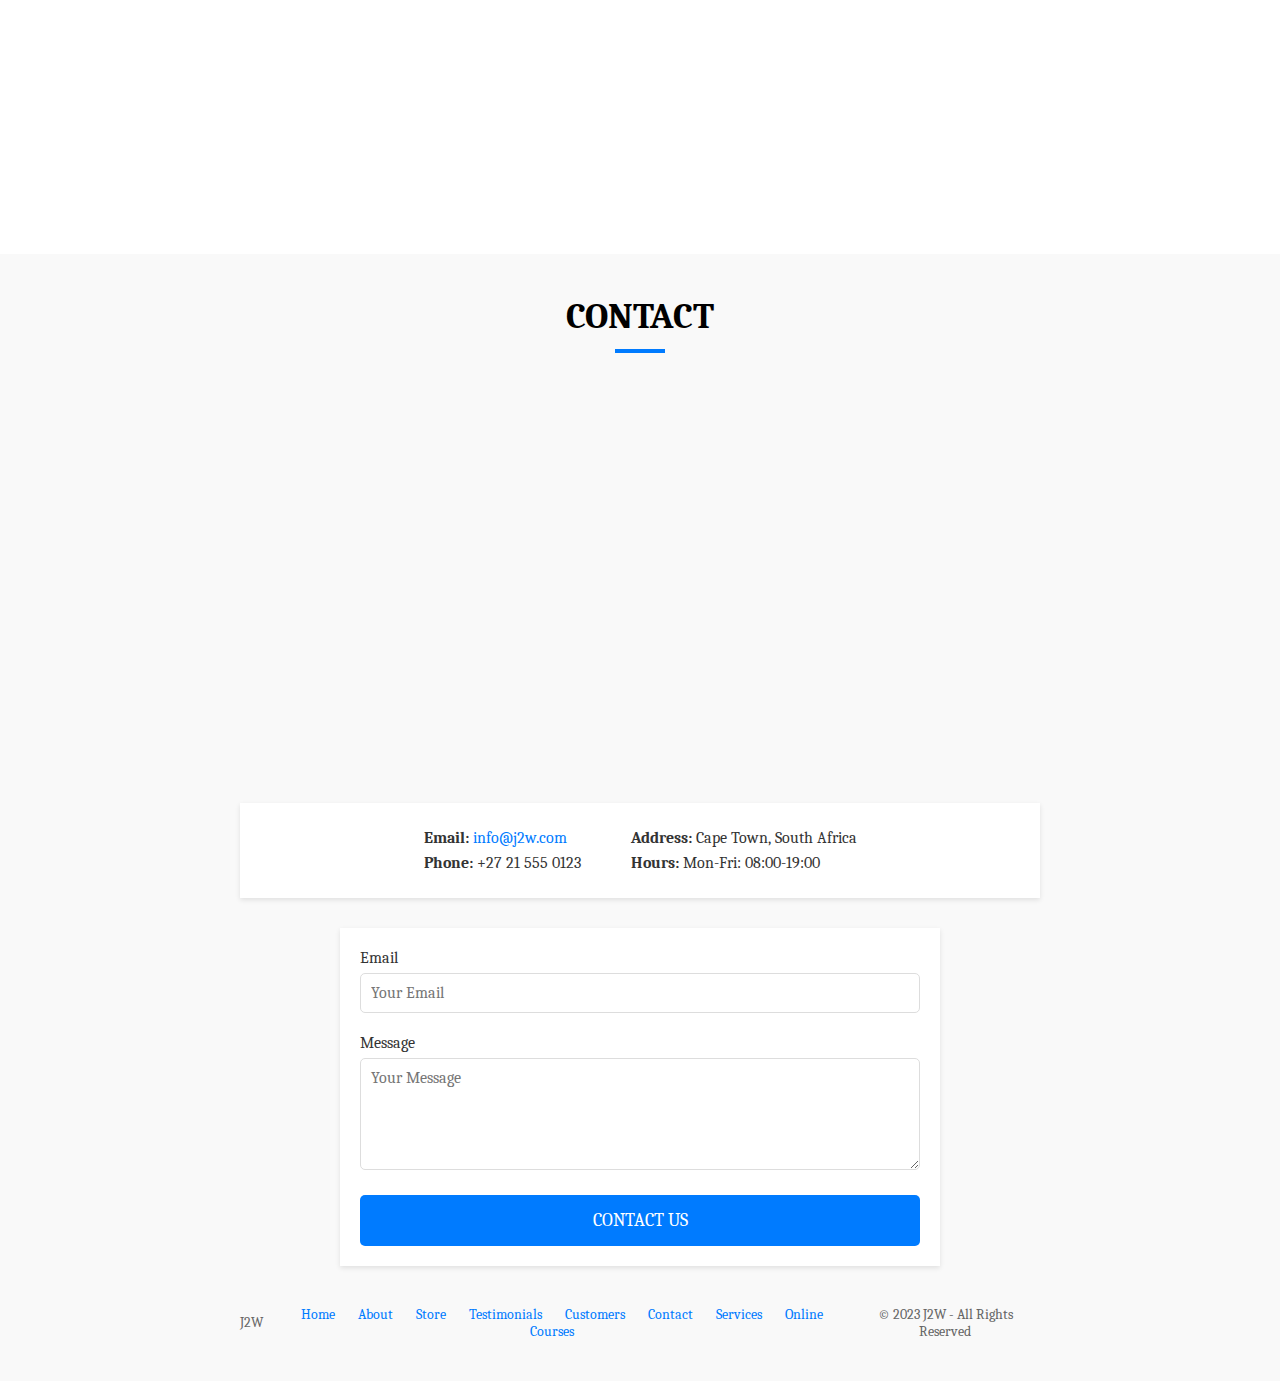
==== commit be8c06ce: "Update index.html" ====
--- a/index.html
+++ b/index.html
@@ -87,13 +87,13 @@
             </div>
             <div class="service-card">
                 <a href="web-branding-development.html">
-                    <div class="service-image" style="background-image: url('assets/images/web-branding-development.jpg');"></div>
+                    <div class="service-image" style="background-image: url('assets/images/daniel-korpai-pKRNxEguRgM-unsplash.jpg');"></div>
                     <h3>Web & Branding Development</h3>
                 </a>
             </div>
             <div class="service-card">
                 <a href="clothes-banners-marketing.html">
-                    <div class="service-image" style="background-image: url('assets/images/clothes-banners-marketing.jpg');"></div>
+                    <div class="service-image" style="background-image: url('assets/images/mnz-ToLMORRb97Q-unsplash.jpg');"></div>
                     <h3>Clothes, Banners & Marketing Display Material</h3>
                 </a>
             </div>
@@ -167,95 +167,199 @@
         </div>
     </section>
 
-    <!-- Contact Section -->
-    <section id="section-contact" class="contact">
-        <div class="container">
-            <div class="section-header" data-aos="fade-up">
-                <h2>Contact</h2>
-                <hr class="small">
-            </div>
-            <div class="contact-container" data-aos="fade-up">
-                <div class="contact-info">
-                    <div class="contact-details">
-                        <label>Email</label><br>
-                        <a href="mailto:jaun@j2wbranding.com"><i class="icon envelope"></i>jaun@j2wbranding.com</a>
-                    </div>
-                    <div class="contact-details">
-                        <label>Contact Info</label><br>
-                        <a href="tel:+27760355295"><i class="icon phone"></i><span dir="ltr">+27- 76 035 5295</span> - Owner</a>
-                    </div>
-                    <div class="contact-details">
-                        <label>Address</label><br>
-                        <ul>
-                            <li>Cape Town, South Africa</li>
-                            <li><i class="icon clock"></i>Mon-Fri - 08:00-19:00</li>
-                        </ul>
-                    </div>
-                    <ul class="social-details">
-                        <li><a href="https://www.facebook.com/profile.php?id=61561740595029" target="_blank"><i class="icon facebook"></i></a></li>
-                    </ul>
-                </div>
-                <form class="contact-form">
-                    <div class="form-row">
-                        <div class="form-group">
-                            <input type="text" name="contact_name" placeholder="Name" required>
-                        </div>
-                        <div class="form-group">
-                            <input type="tel" name="contact_phone" placeholder="Phone">
-                        </div>
-                    </div>
-                    <div class="form-group">
-                        <input type="email" name="contact_email" placeholder="Email address" required>
-                    </div>
-                    <div class="form-group">
-                        <textarea name="contact_message" placeholder="Message" style="min-height: 100px;"></textarea>
-                    </div>
-                    <button type="submit" class="btn">Contact Us</button>
-                </form>
-            </div>
-            <div class="map" data-aos="fade-up">
-                <img src="assets/images/map-cape-town.jpg" alt="Map of Cape Town">
-            </div>
-        </div>
-    </section>
-
-    <!-- Footer -->
-    <footer>
-        <div class="container">
-            <div class="footer-row">
-                <div class="footer-side1">
-                    <span class="footer-name">J2W</span>
-                    <div>Copyright © 2025 All rights reserved</div>
-                </div>
-                <div class="footer-side2">
-                    <ul class="social-details">
-                        <li><a href="https://www.facebook.com/profile.php?id=61561740595029" target="_blank"><i class="icon facebook"></i></a></li>
-                    </ul>
-                </div>
-            </div>
-        </div>
-        <nav class="navbar footer-nav">
-            <div class="container">
-                <div class="logo">
-                    <img src="assets/images/J2W_LOGO-removebg-preview.png" alt="J2W Logo" class="footer-logo">
-                </div>
-                <ul class="nav-links">
-                    <li><a href="#page-top">Home</a></li>
-                    <li><a href="#section-about">About</a></li>
-                    <li><a href="#section-services">Services</a></li>
-                    <li><a href="#section-testimonials">Testimonials</a></li>
-                    <li><a href="#section-customers">Customers</a></li>
-                    <li><a href="#section-contact">Contact</a></li>
-                </ul>
-            </div>
-        </nav>
-    </footer>
-
-    <!-- Go to Top Button -->
-    <a id="gotoTop" class="gotoTop" href="#page-top"><i class="icon angle-up"></i></a>
-
-    <script src="https://unpkg.com/aos@2.3.1/dist/aos.js"></script>
-    <script src="https://unpkg.com/swiper/swiper-bundle.min.js"></script>
-    <script src="script.js"></script>
+    <title>Contact Section</title>
+    <style>
+        /* General styling for the contact section */
+        .contact-section {
+            background-color: #f9f9f9;
+            padding: 40px 20px;
+            text-align: center;
+            font-family: Arial, sans-serif;
+        }
+
+        /* Header styling */
+        .contact-header h2 {
+            font-size: 36px;
+            font-weight: bold;
+            color: #000;
+            text-transform: uppercase;
+            margin-bottom: 10px;
+        }
+
+        .contact-header hr {
+            width: 50px;
+            border: 2px solid #007BFF;
+            margin: 0 auto 20px;
+        }
+
+        /* Map section */
+        .map-container {
+            margin-bottom: 30px;
+        }
+
+        .map-container iframe {
+            width: 100%;
+            max-width: 800px;
+            height: 400px;
+            border: 0;
+            display: block;
+            margin: 0 auto;
+        }
+
+        /* Contact container */
+        .contact-container {
+            display: flex;
+            justify-content: center;
+            gap: 50px;
+            max-width: 800px;
+            margin: 0 auto 30px;
+            background-color: #fff;
+            padding: 20px;
+            box-shadow: 0 2px 5px rgba(0, 0, 0, 0.1);
+        }
+
+        /* Contact information */
+        .contact-info-left,
+        .contact-info-right {
+            text-align: left;
+        }
+
+        .contact-info-left p,
+        .contact-info-right p {
+            font-size: 16px;
+            color: #333;
+            margin: 5px 0;
+        }
+
+        .contact-info-left a,
+        .contact-info-right a {
+            color: #007BFF;
+            text-decoration: none;
+        }
+
+        .contact-info-left a:hover,
+        .contact-info-right a:hover {
+            text-decoration: underline;
+        }
+
+        /* Contact form */
+        .contact-form {
+            max-width: 600px;
+            margin: 0 auto;
+            text-align: left;
+            background-color: #fff;
+            padding: 20px;
+            box-shadow: 0 2px 5px rgba(0, 0, 0, 0.1);
+        }
+
+        .contact-form label {
+            font-size: 16px;
+            color: #333;
+            margin-bottom: 5px;
+            display: block;
+        }
+
+        .contact-form input,
+        .contact-form textarea {
+            width: 100%;
+            padding: 10px;
+            margin-bottom: 20px;
+            border: 1px solid #ddd;
+            border-radius: 5px;
+            font-size: 16px;
+        }
+
+        .contact-form button {
+            width: 100%;
+            padding: 15px;
+            background-color: #007BFF;
+            color: #fff;
+            border: none;
+            border-radius: 5px;
+            font-size: 18px;
+            text-transform: uppercase;
+            cursor: pointer;
+        }
+
+        .contact-form button:hover {
+            background-color: #0056b3;
+        }
+
+        /* Footer elements */
+        .footer-elements {
+            margin-top: 40px;
+            font-size: 14px;
+            color: #666;
+            display: flex;
+            justify-content: space-between;
+            align-items: center;
+            max-width: 800px;
+            margin-left: auto;
+            margin-right: auto;
+        }
+
+        .footer-elements a {
+            color: #007BFF;
+            text-decoration: none;
+            margin: 0 10px;
+        }
+
+        .footer-elements a:hover {
+            text-decoration: underline;
+        }
+    </style>
+</head>
+<body>
+    <section class="contact-section" id="contact">
+        <!-- Header -->
+        <div class="contact-header">
+            <h2>CONTACT</h2>
+            <hr>
+        </div>
+
+        <!-- Map Section -->
+        <div class="map-container">
+            <iframe src="https://www.google.com/maps/embed?pb=!1m18!1m12!1m3!1d3317.667123456789!2d18.4175!3d-33.9045!2m3!1f0!2f0!3f0!3m2!1i1024!2i768!4f13.1!3m3!1m2!1s0x0%3A0x0!2zMzPCsDU0JzE2LjIiUyAxOMKwMjUnMDkuNCJF!5e0!3m2!1sen!2sza!4v1698776543210!5m2!1sen!2sza" allowfullscreen="" loading="lazy" referrerpolicy="no-referrer-when-downgrade"></iframe>
+        </div>
+
+        <!-- Contact Information -->
+        <div class="contact-container">
+            <div class="contact-info-left">
+                <p><strong>Email:</strong> <a href="mailto:info@j2w.com">info@j2w.com</a></p>
+                <p><strong>Phone:</strong> +27 21 555 0123</p>
+            </div>
+            <div class="contact-info-right">
+                <p><strong>Address:</strong> Cape Town, South Africa</p>
+                <p><strong>Hours:</strong> Mon-Fri: 08:00-19:00</p>
+            </div>
+        </div>
+
+        <!-- Contact Form -->
+        <form class="contact-form">
+            <label for="email">Email</label>
+            <input type="email" id="email" name="email" placeholder="Your Email" required>
+
+            <label for="message">Message</label>
+            <textarea id="message" name="message" placeholder="Your Message" rows="5" required></textarea>
+
+            <button type="submit">CONTACT US</button>
+        </form>
+
+        <!-- Footer Elements -->
+        <div class="footer-elements">
+            <div>J2W</div>
+            <div>
+                <a href="#home">Home</a>
+                <a href="#about">About</a>
+                <a href="#store">Store</a>
+                <a href="#testimonials">Testimonials</a>
+                <a href="#customers">Customers</a>
+                <a href="#contact">Contact</a>
+                <a href="#services">Services</a>
+                <a href="#online-courses">Online Courses</a>
+            </div>
+            <div>&copy; 2023 J2W - All Rights Reserved</div>
+        </div>
+    </section>
 </body>
 </html>
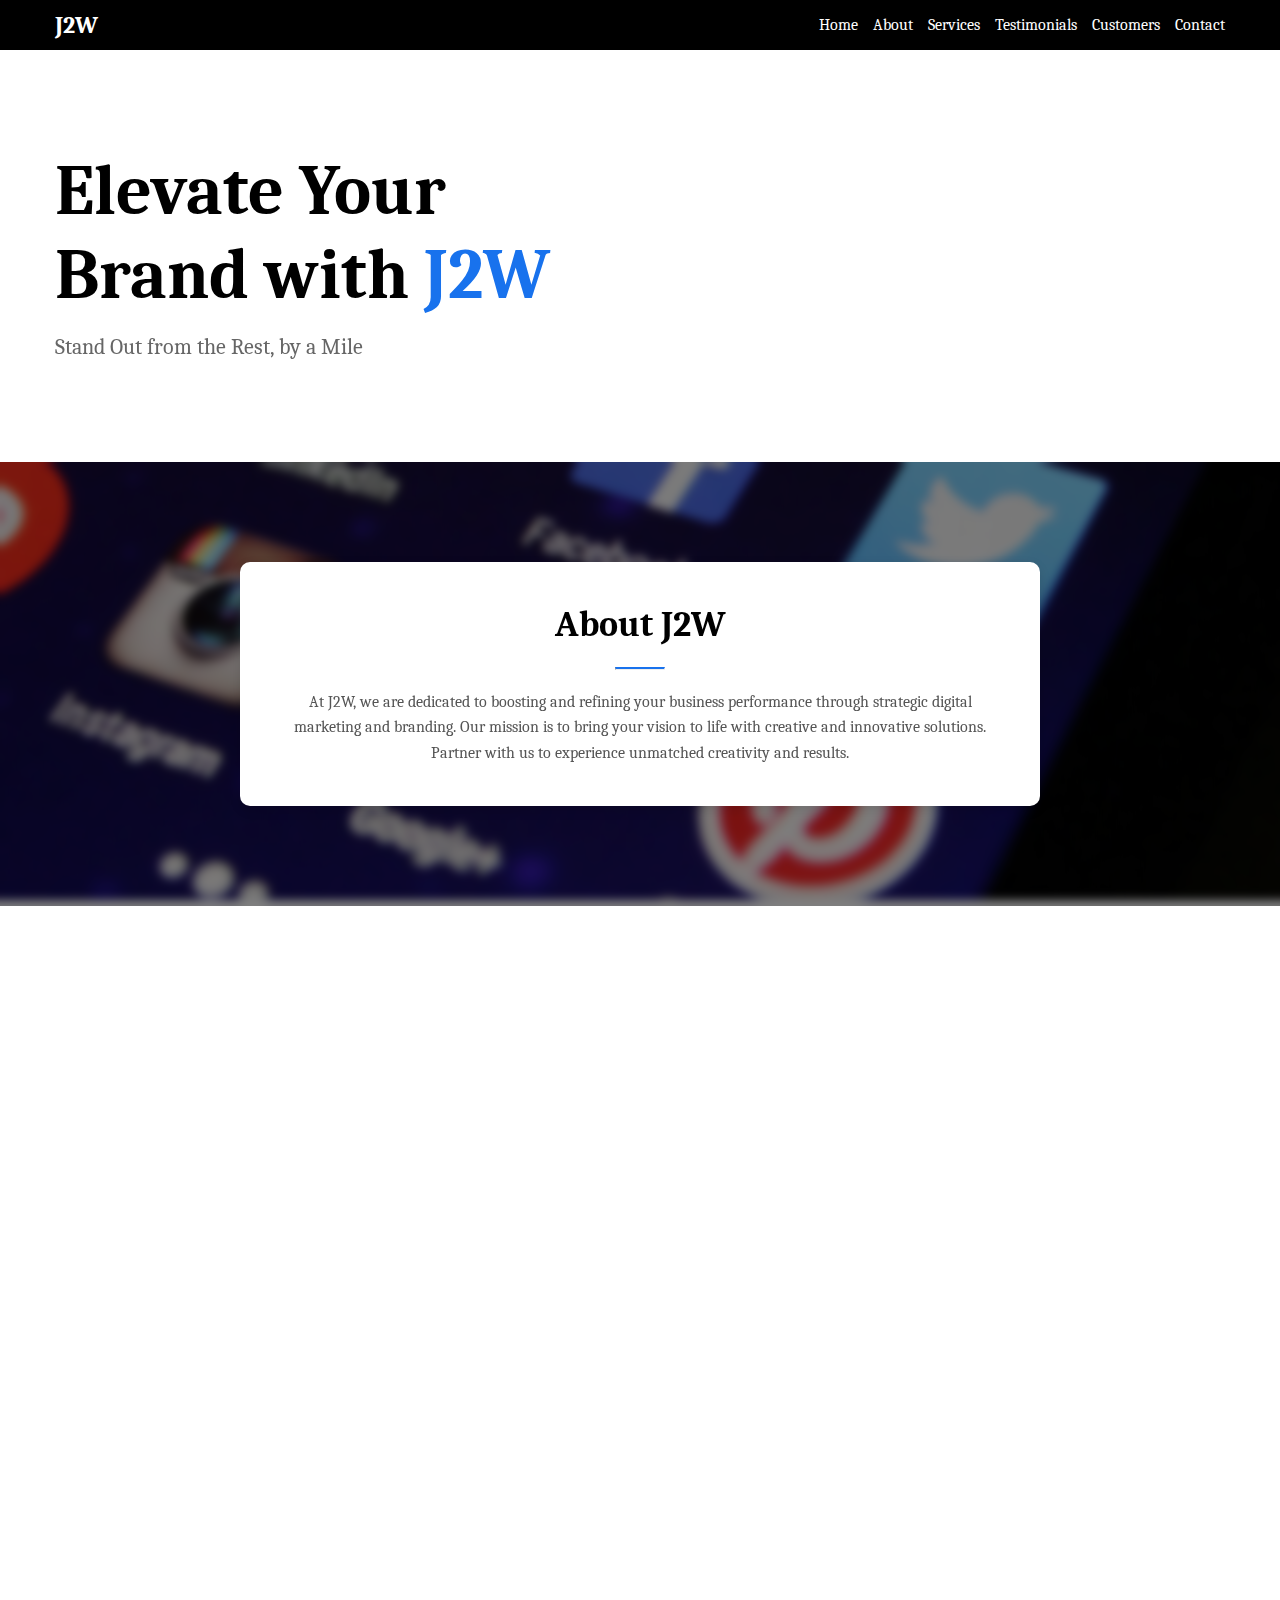
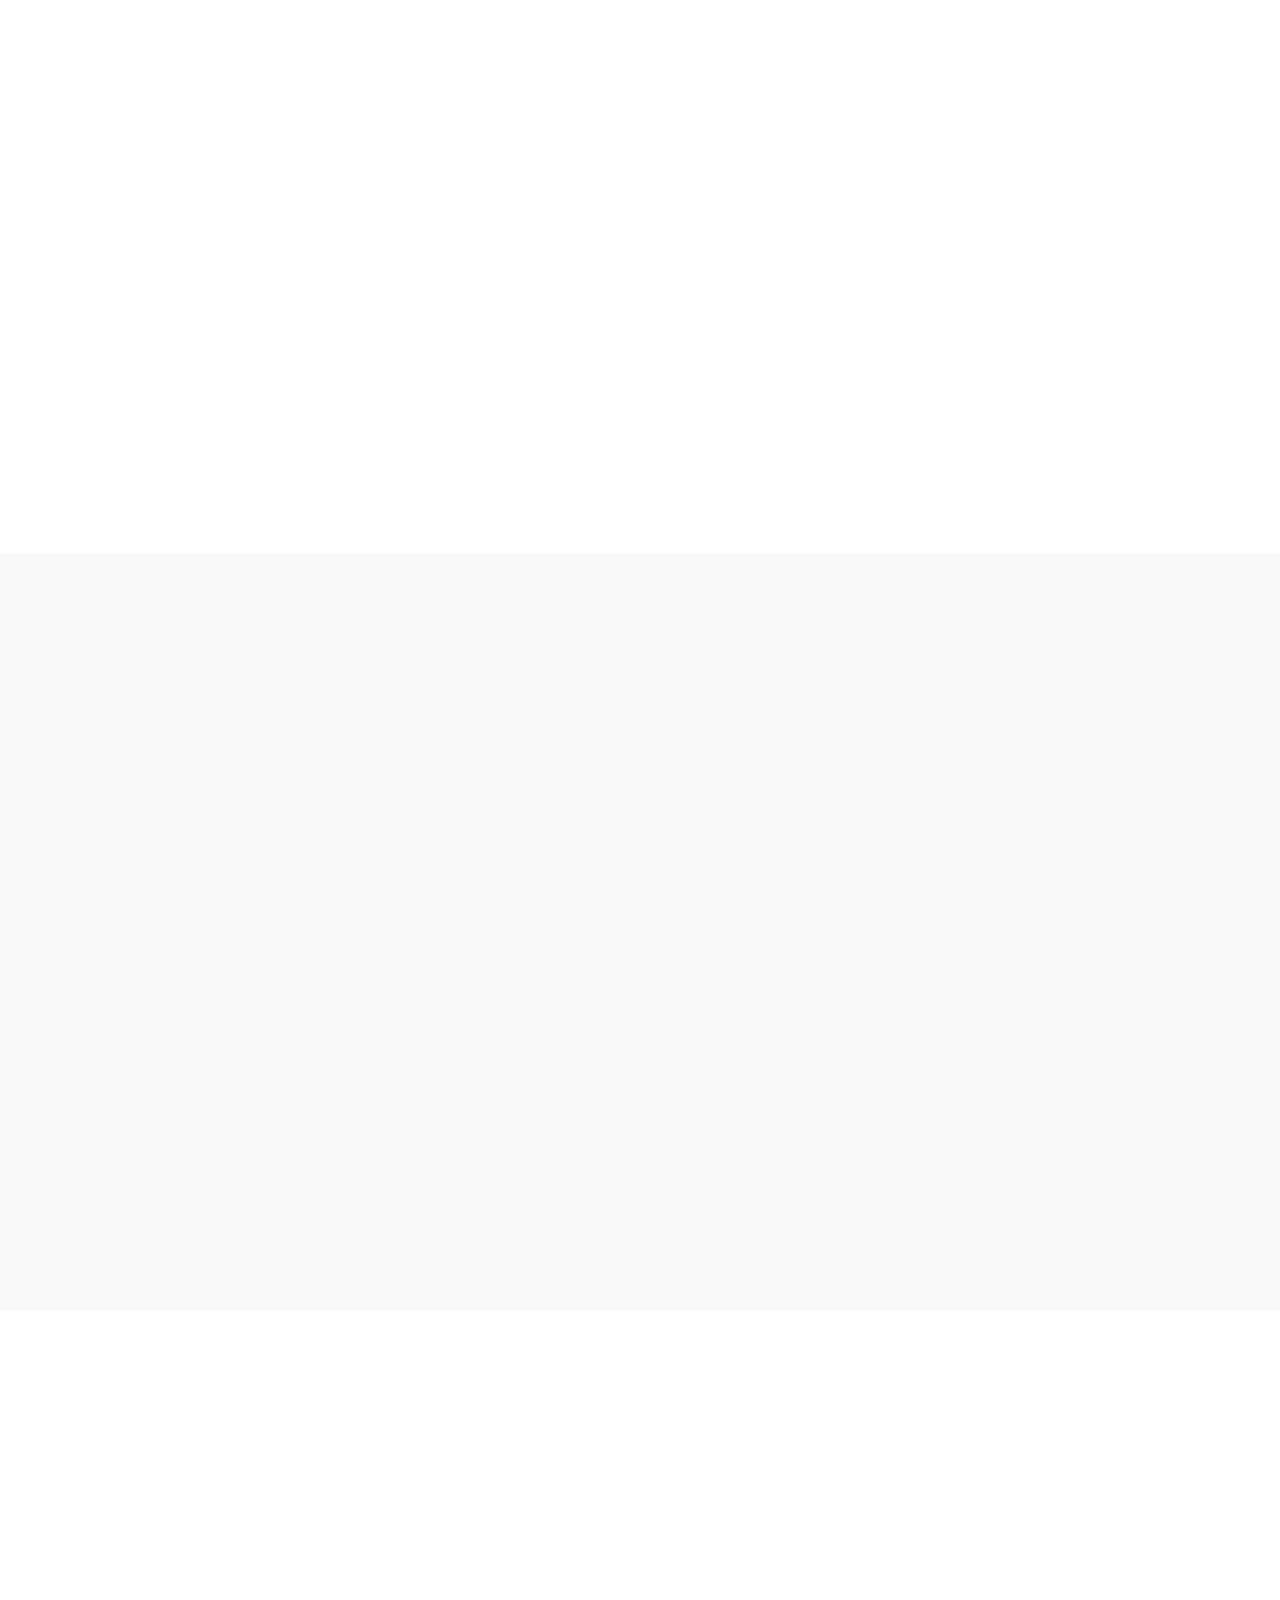
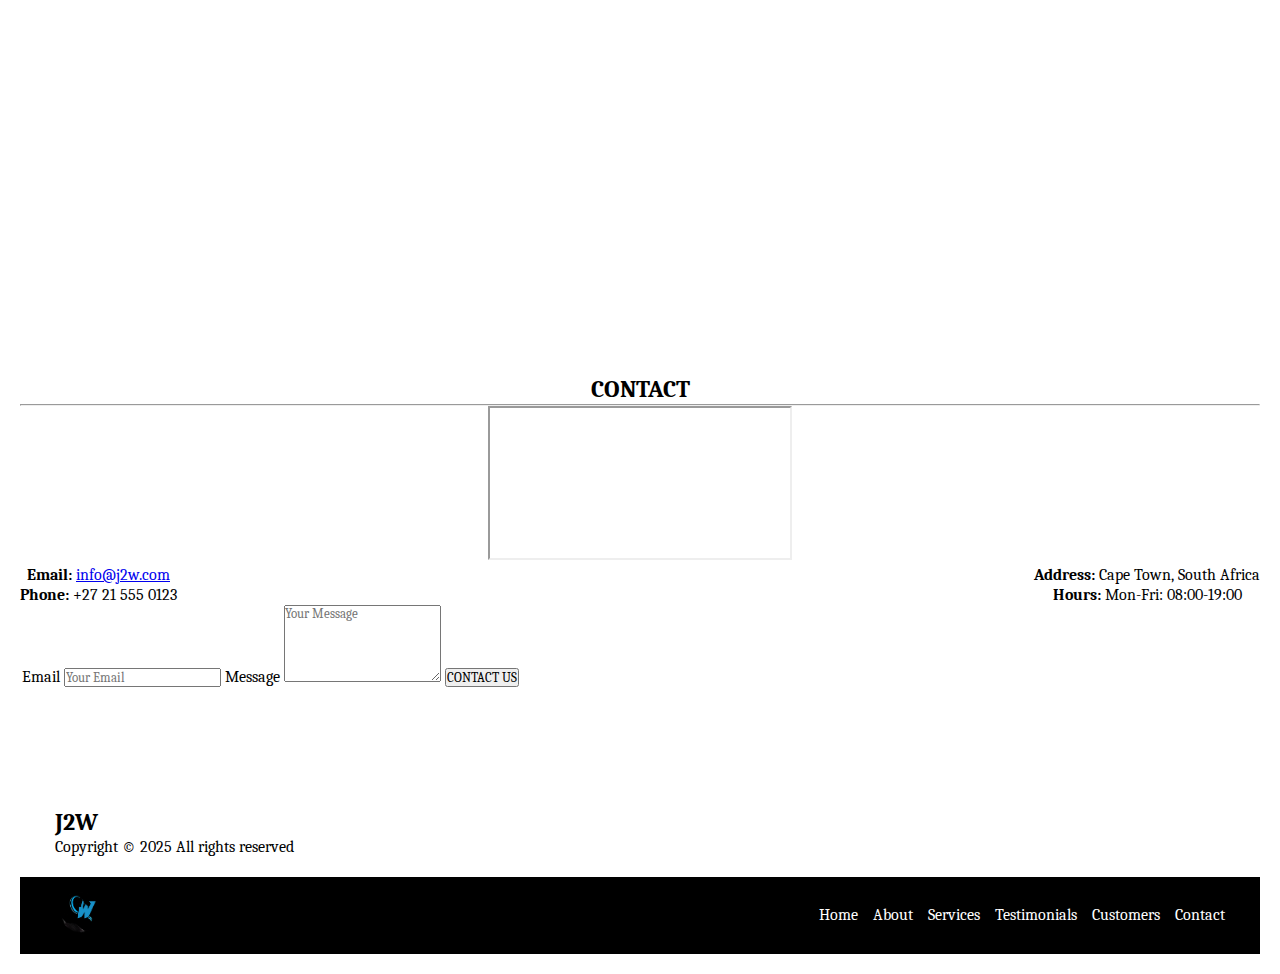
==== commit c83dbaa1: "Update index.html" ====
--- a/index.html
+++ b/index.html
@@ -167,151 +167,9 @@
         </div>
     </section>
 
-    <title>Contact Section</title>
-    <style>
-        /* General styling for the contact section */
-        .contact-section {
-            background-color: #f9f9f9;
-            padding: 40px 20px;
-            text-align: center;
-            font-family: Arial, sans-serif;
-        }
-
-        /* Header styling */
-        .contact-header h2 {
-            font-size: 36px;
-            font-weight: bold;
-            color: #000;
-            text-transform: uppercase;
-            margin-bottom: 10px;
-        }
-
-        .contact-header hr {
-            width: 50px;
-            border: 2px solid #007BFF;
-            margin: 0 auto 20px;
-        }
-
-        /* Map section */
-        .map-container {
-            margin-bottom: 30px;
-        }
-
-        .map-container iframe {
-            width: 100%;
-            max-width: 800px;
-            height: 400px;
-            border: 0;
-            display: block;
-            margin: 0 auto;
-        }
-
-        /* Contact container */
-        .contact-container {
-            display: flex;
-            justify-content: center;
-            gap: 50px;
-            max-width: 800px;
-            margin: 0 auto 30px;
-            background-color: #fff;
-            padding: 20px;
-            box-shadow: 0 2px 5px rgba(0, 0, 0, 0.1);
-        }
-
-        /* Contact information */
-        .contact-info-left,
-        .contact-info-right {
-            text-align: left;
-        }
-
-        .contact-info-left p,
-        .contact-info-right p {
-            font-size: 16px;
-            color: #333;
-            margin: 5px 0;
-        }
-
-        .contact-info-left a,
-        .contact-info-right a {
-            color: #007BFF;
-            text-decoration: none;
-        }
-
-        .contact-info-left a:hover,
-        .contact-info-right a:hover {
-            text-decoration: underline;
-        }
-
-        /* Contact form */
-        .contact-form {
-            max-width: 600px;
-            margin: 0 auto;
-            text-align: left;
-            background-color: #fff;
-            padding: 20px;
-            box-shadow: 0 2px 5px rgba(0, 0, 0, 0.1);
-        }
-
-        .contact-form label {
-            font-size: 16px;
-            color: #333;
-            margin-bottom: 5px;
-            display: block;
-        }
-
-        .contact-form input,
-        .contact-form textarea {
-            width: 100%;
-            padding: 10px;
-            margin-bottom: 20px;
-            border: 1px solid #ddd;
-            border-radius: 5px;
-            font-size: 16px;
-        }
-
-        .contact-form button {
-            width: 100%;
-            padding: 15px;
-            background-color: #007BFF;
-            color: #fff;
-            border: none;
-            border-radius: 5px;
-            font-size: 18px;
-            text-transform: uppercase;
-            cursor: pointer;
-        }
-
-        .contact-form button:hover {
-            background-color: #0056b3;
-        }
-
-        /* Footer elements */
-        .footer-elements {
-            margin-top: 40px;
-            font-size: 14px;
-            color: #666;
-            display: flex;
-            justify-content: space-between;
-            align-items: center;
-            max-width: 800px;
-            margin-left: auto;
-            margin-right: auto;
-        }
-
-        .footer-elements a {
-            color: #007BFF;
-            text-decoration: none;
-            margin: 0 10px;
-        }
-
-        .footer-elements a:hover {
-            text-decoration: underline;
-        }
-    </style>
-</head>
-<body>
-    <section class="contact-section" id="contact">
-        <!-- Header -->
+   <!-- Contact Section -->
+    <section id="section-contact" class="contact">
+        <!-- Contact Header -->
         <div class="contact-header">
             <h2>CONTACT</h2>
             <hr>
@@ -344,22 +202,46 @@
 
             <button type="submit">CONTACT US</button>
         </form>
-
-        <!-- Footer Elements -->
-        <div class="footer-elements">
-            <div>J2W</div>
-            <div>
-                <a href="#home">Home</a>
-                <a href="#about">About</a>
-                <a href="#store">Store</a>
-                <a href="#testimonials">Testimonials</a>
-                <a href="#customers">Customers</a>
-                <a href="#contact">Contact</a>
-                <a href="#services">Services</a>
-                <a href="#online-courses">Online Courses</a>
-            </div>
-            <div>&copy; 2023 J2W - All Rights Reserved</div>
-        </div>
-    </section>
+    </section>
+
+    <!-- Footer -->
+    <footer>
+        <div class="container">
+            <div class="footer-row">
+                <div class="footer-side1">
+                    <span class="footer-name">J2W</span>
+                    <div>Copyright © 2025 All rights reserved</div>
+                </div>
+                <div class="footer-side2">
+                    <ul class="social-details">
+                        <li><a href="https://www.facebook.com/profile.php?id=61561740595029" target="_blank"><i class="icon facebook"></i></a></li>
+                    </ul>
+                </div>
+            </div>
+        </div>
+        <nav class="navbar footer-nav">
+            <div class="container">
+                <div class="logo">
+                    <img src="assets/images/J2W_LOGO-removebg-preview.png" alt="J2W Logo" class="footer-logo">
+                </div>
+                <ul class="nav-links">
+                    <li><a href="#page-top">Home</a></li>
+                    <li><a href="#section-about">About</a></li>
+                    <li><a href="#section-services">Services</a></li>
+                    <li><a href="#section-testimonials">Testimonials</a></li>
+                    <li><a href="#section-customers">Customers</a></li>
+                    <li><a href="#section-contact">Contact</a></li>
+                </ul>
+            </div>
+        </nav>
+    </footer>
+
+    <!-- Go to Top Button -->
+    <a id="gotoTop" class="gotoTop" href="#page-top"><i class="icon angle-up"></i></a>
+
+    <!-- Scripts -->
+    <script src="https://unpkg.com/aos@2.3.1/dist/aos.js"></script>
+    <script src="https://unpkg.com/swiper/swiper-bundle.min.js"></script>
+    <script src="script.js"></script>
 </body>
 </html>
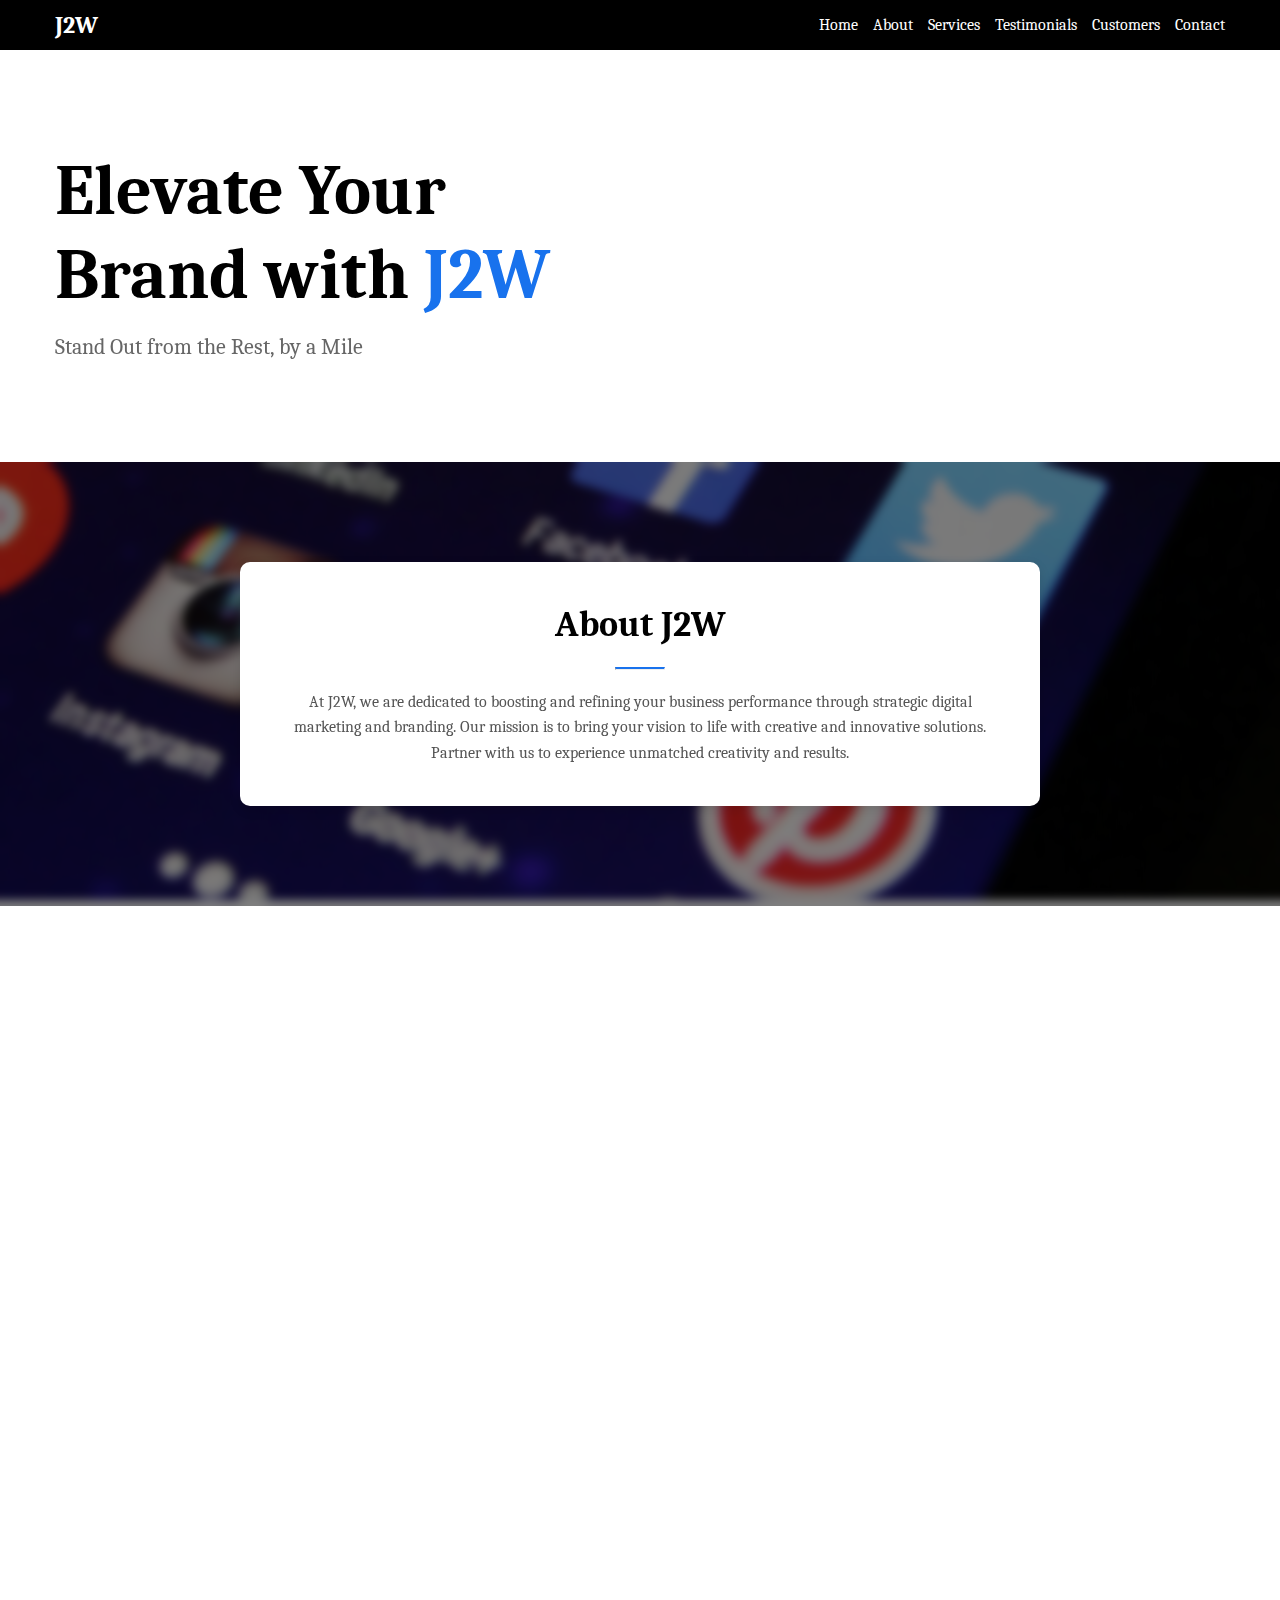
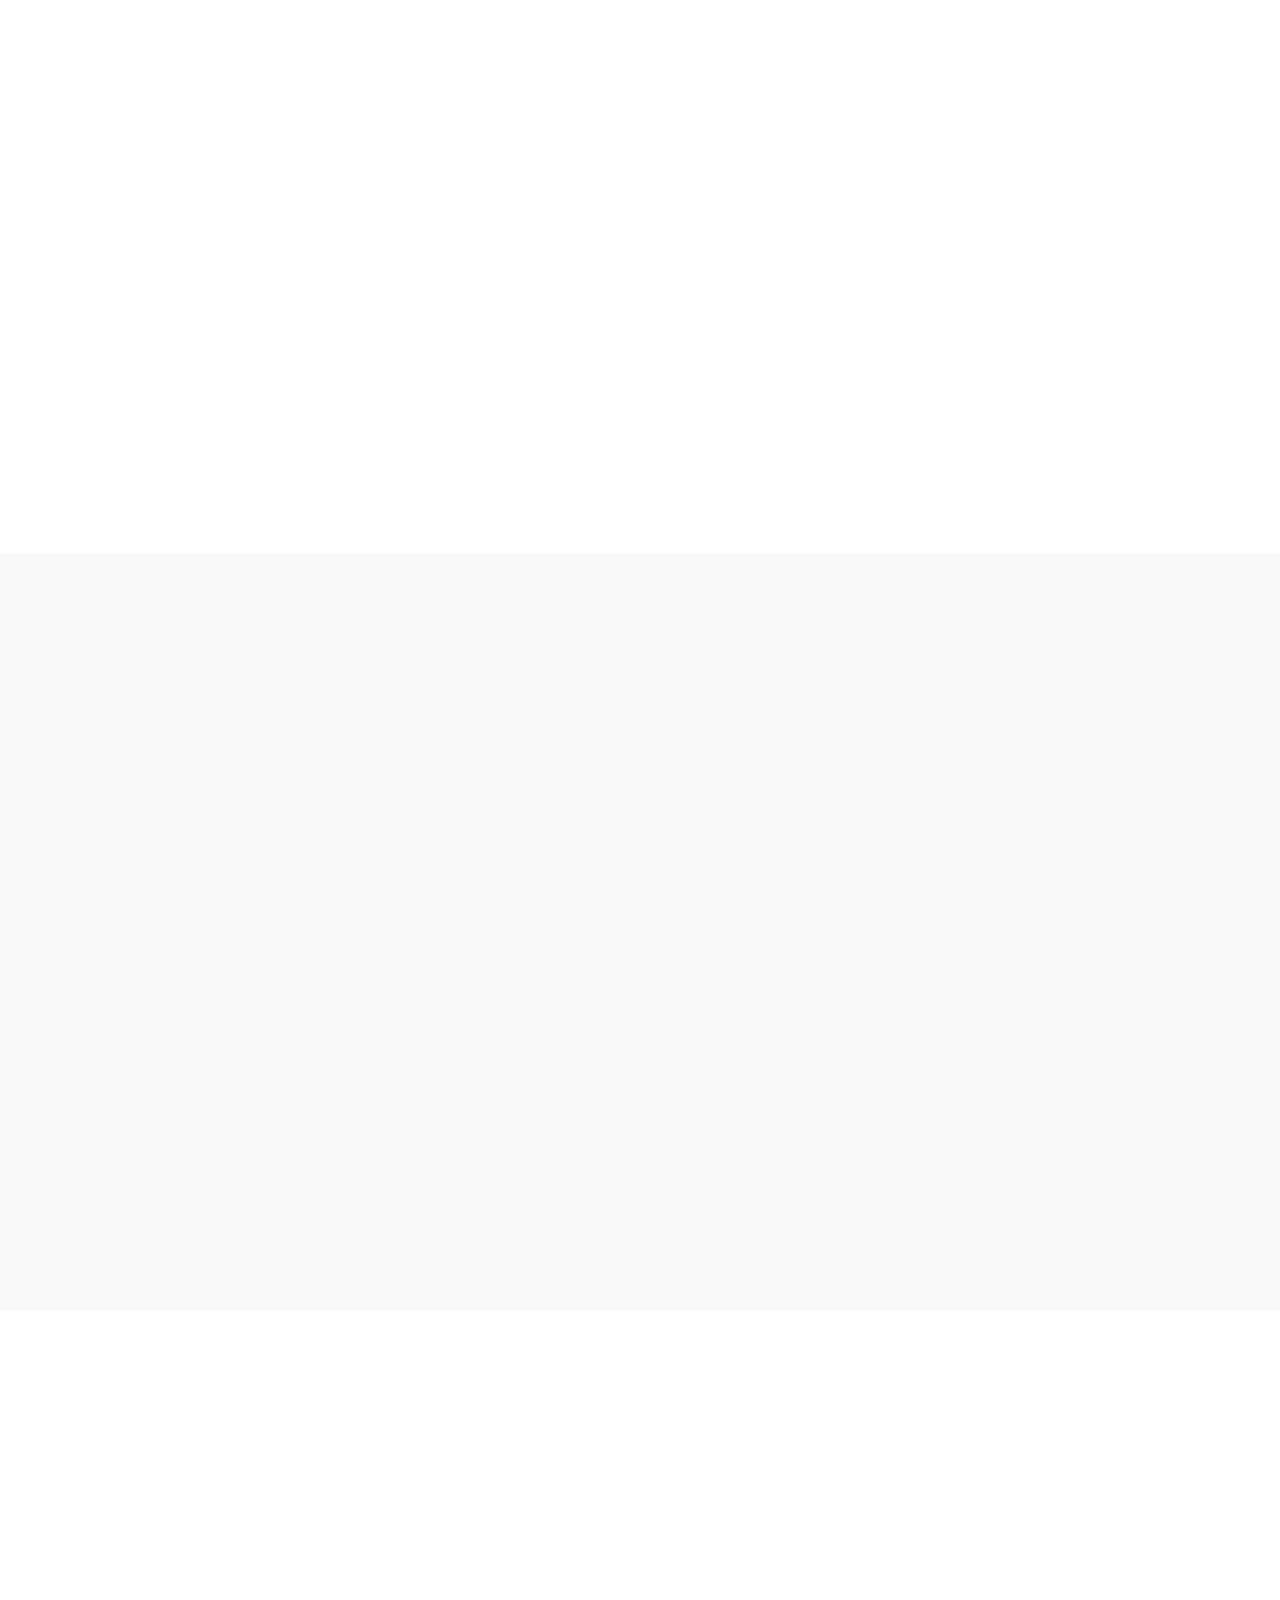
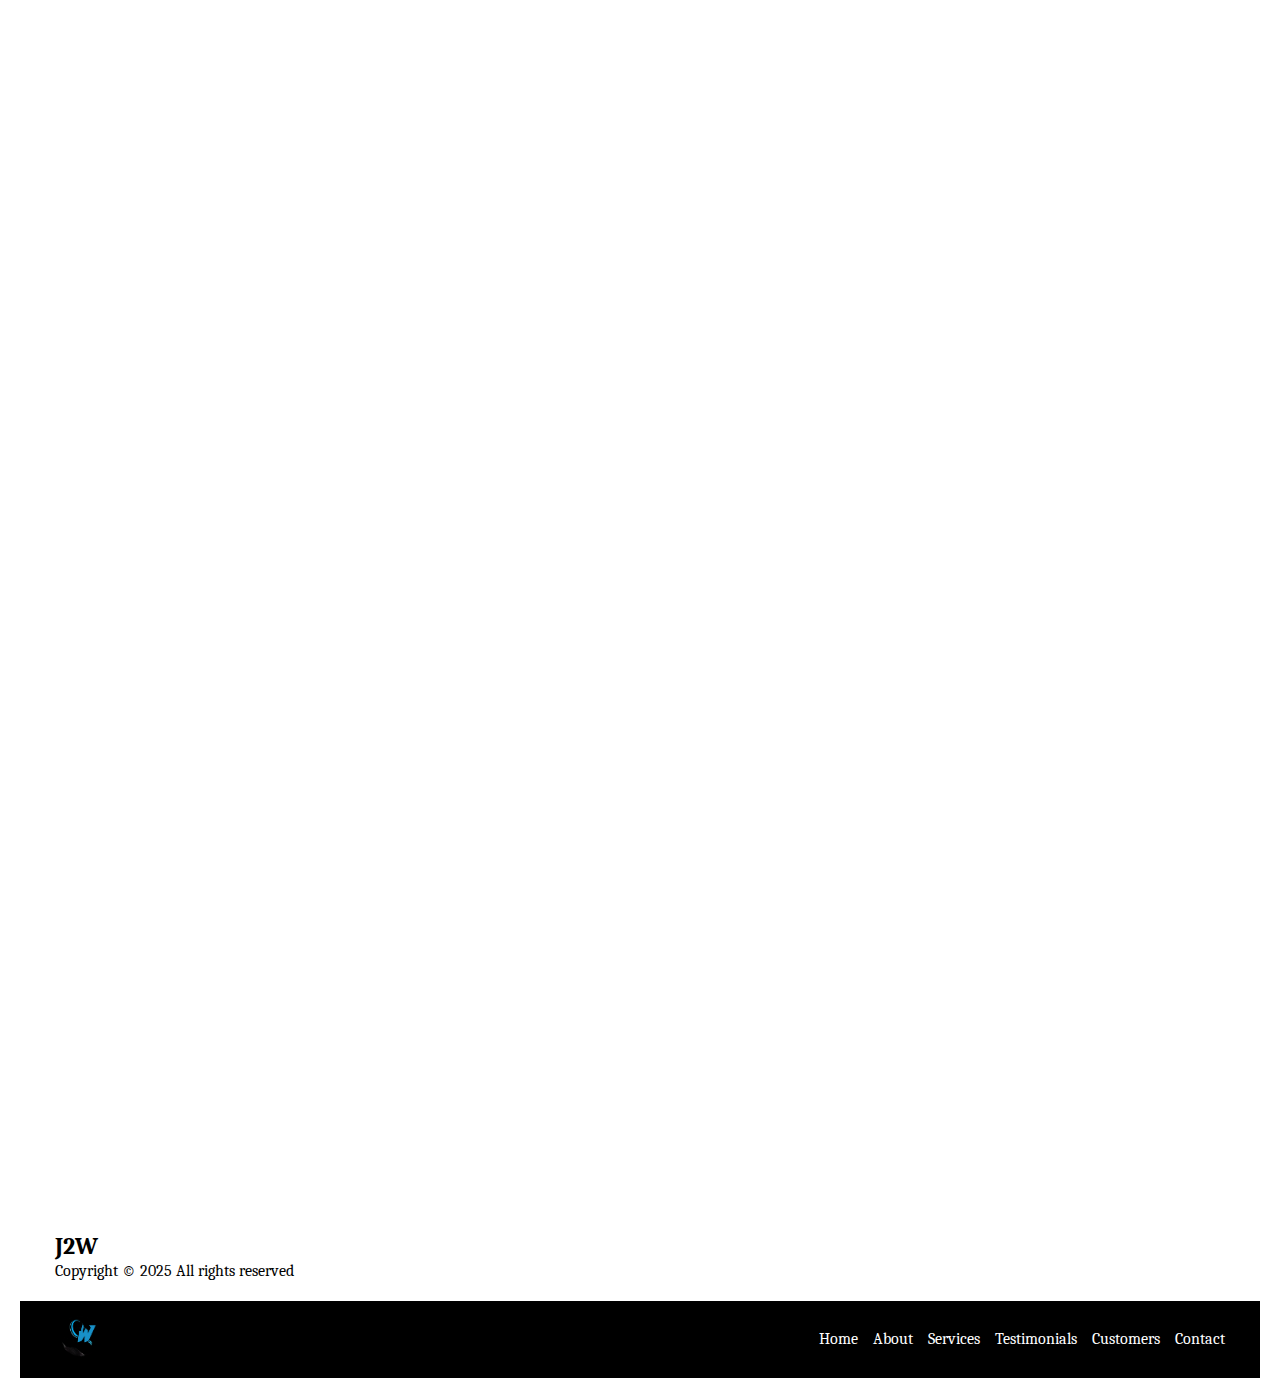
==== commit 99e9bd33: "Update index.html" ====
--- a/index.html
+++ b/index.html
@@ -168,42 +168,49 @@
     </section>
 
    <!-- Contact Section -->
-    <section id="section-contact" class="contact">
-        <!-- Contact Header -->
-        <div class="contact-header">
-            <h2>CONTACT</h2>
-            <hr>
-        </div>
-
-        <!-- Map Section -->
-        <div class="map-container">
-            <iframe src="https://www.google.com/maps/embed?pb=!1m18!1m12!1m3!1d3317.667123456789!2d18.4175!3d-33.9045!2m3!1f0!2f0!3f0!3m2!1i1024!2i768!4f13.1!3m3!1m2!1s0x0%3A0x0!2zMzPCsDU0JzE2LjIiUyAxOMKwMjUnMDkuNCJF!5e0!3m2!1sen!2sza!4v1698776543210!5m2!1sen!2sza" allowfullscreen="" loading="lazy" referrerpolicy="no-referrer-when-downgrade"></iframe>
-        </div>
-
-        <!-- Contact Information -->
-        <div class="contact-container">
-            <div class="contact-info-left">
-                <p><strong>Email:</strong> <a href="mailto:info@j2w.com">info@j2w.com</a></p>
-                <p><strong>Phone:</strong> +27 21 555 0123</p>
-            </div>
-            <div class="contact-info-right">
-                <p><strong>Address:</strong> Cape Town, South Africa</p>
-                <p><strong>Hours:</strong> Mon-Fri: 08:00-19:00</p>
-            </div>
-        </div>
-
-        <!-- Contact Form -->
-        <form class="contact-form">
-            <label for="email">Email</label>
-            <input type="email" id="email" name="email" placeholder="Your Email" required>
-
-            <label for="message">Message</label>
-            <textarea id="message" name="message" placeholder="Your Message" rows="5" required></textarea>
-
-            <button type="submit">CONTACT US</button>
-        </form>
-    </section>
-
+<section id="section-contact" class="contact">
+    <div class="container">
+        <div class="section-header" data-aos="fade-up">
+            <h2>Contact</h2>
+            <hr class="small">
+        </div>
+        <div class="map" data-aos="fade-up">
+            <iframe src="https://www.google.com/maps/embed?pb=!1m18!1m12!1m3!1d211340.5063362919!2d18.281062999999998!3d-33.915221!2m3!1f0!2f0!3f0!3m2!1i1024!2i768!4f13.1!3m3!1m2!1s0x1dcc500c91d4a3d1%3A0x1e725e5b2a2a8f!2sCape%20Town%2C%20South%20Africa!5e0!3m2!1sen!2sus!4v1697654321!5m2!1sen!2sus" width="100%" height="400" style="border:0;" allowfullscreen="" loading="lazy" referrerpolicy="no-referrer-when-downgrade"></iframe>
+        </div>
+        <div class="contact-container" data-aos="fade-up">
+            <div class="contact-info">
+                <div class="contact-details">
+                    <label>Email</label><br>
+                    <a href="mailto:jaun@j2wbranding.com"><i class="icon envelope"></i>jaun@j2wbranding.com</a>
+                </div>
+                <div class="contact-details">
+                    <label>Contact Info</label><br>
+                    <a href="tel:+27760355295"><i class="icon phone"></i><span dir="ltr">+27- 76 035 5295</span> - Owner</a>
+                </div>
+                <div class="contact-details">
+                    <label>Address</label><br>
+                    <ul>
+                        <li>Cape Town, South Africa</li>
+                        <li><i class="icon clock"></i>Mon-Fri - 08:00-19:00</li>
+                    </ul>
+                </div>
+                <ul class="social-details">
+                    <li><a href="https://www.facebook.com/profile.php?id=61561740595029" target="_blank"><i class="icon facebook"></i></a></li>
+                </ul>
+            </div>
+            <form class="contact-form">
+                <div class="form-group">
+                    <input type="email" name="contact_email" placeholder="Email address" required>
+                </div>
+                <div class="form-group">
+                    <textarea name="contact_message" placeholder="Message" style="min-height: 100px;"></textarea>
+                </div>
+                <button type="submit" class="btn">Contact Us</button>
+            </form>
+        </div>
+    </div>
+</section>
+    
     <!-- Footer -->
     <footer>
         <div class="container">
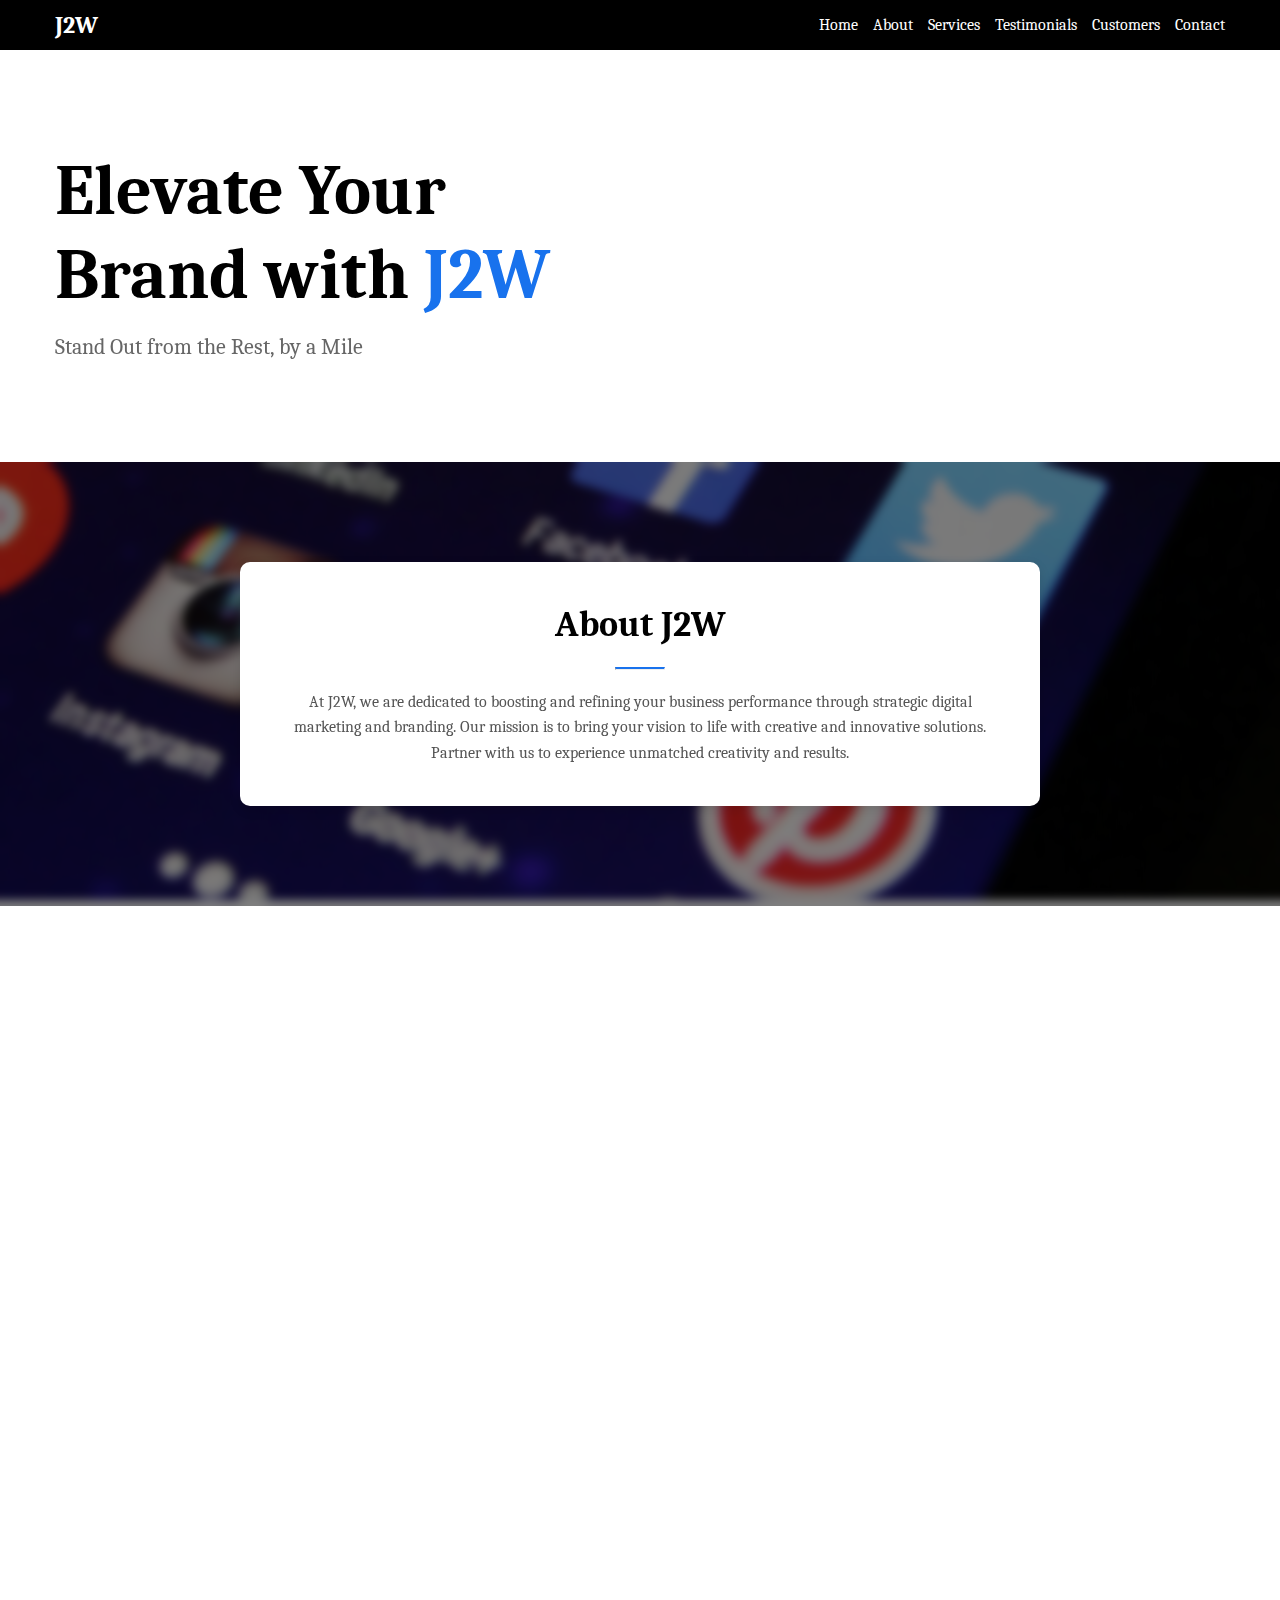
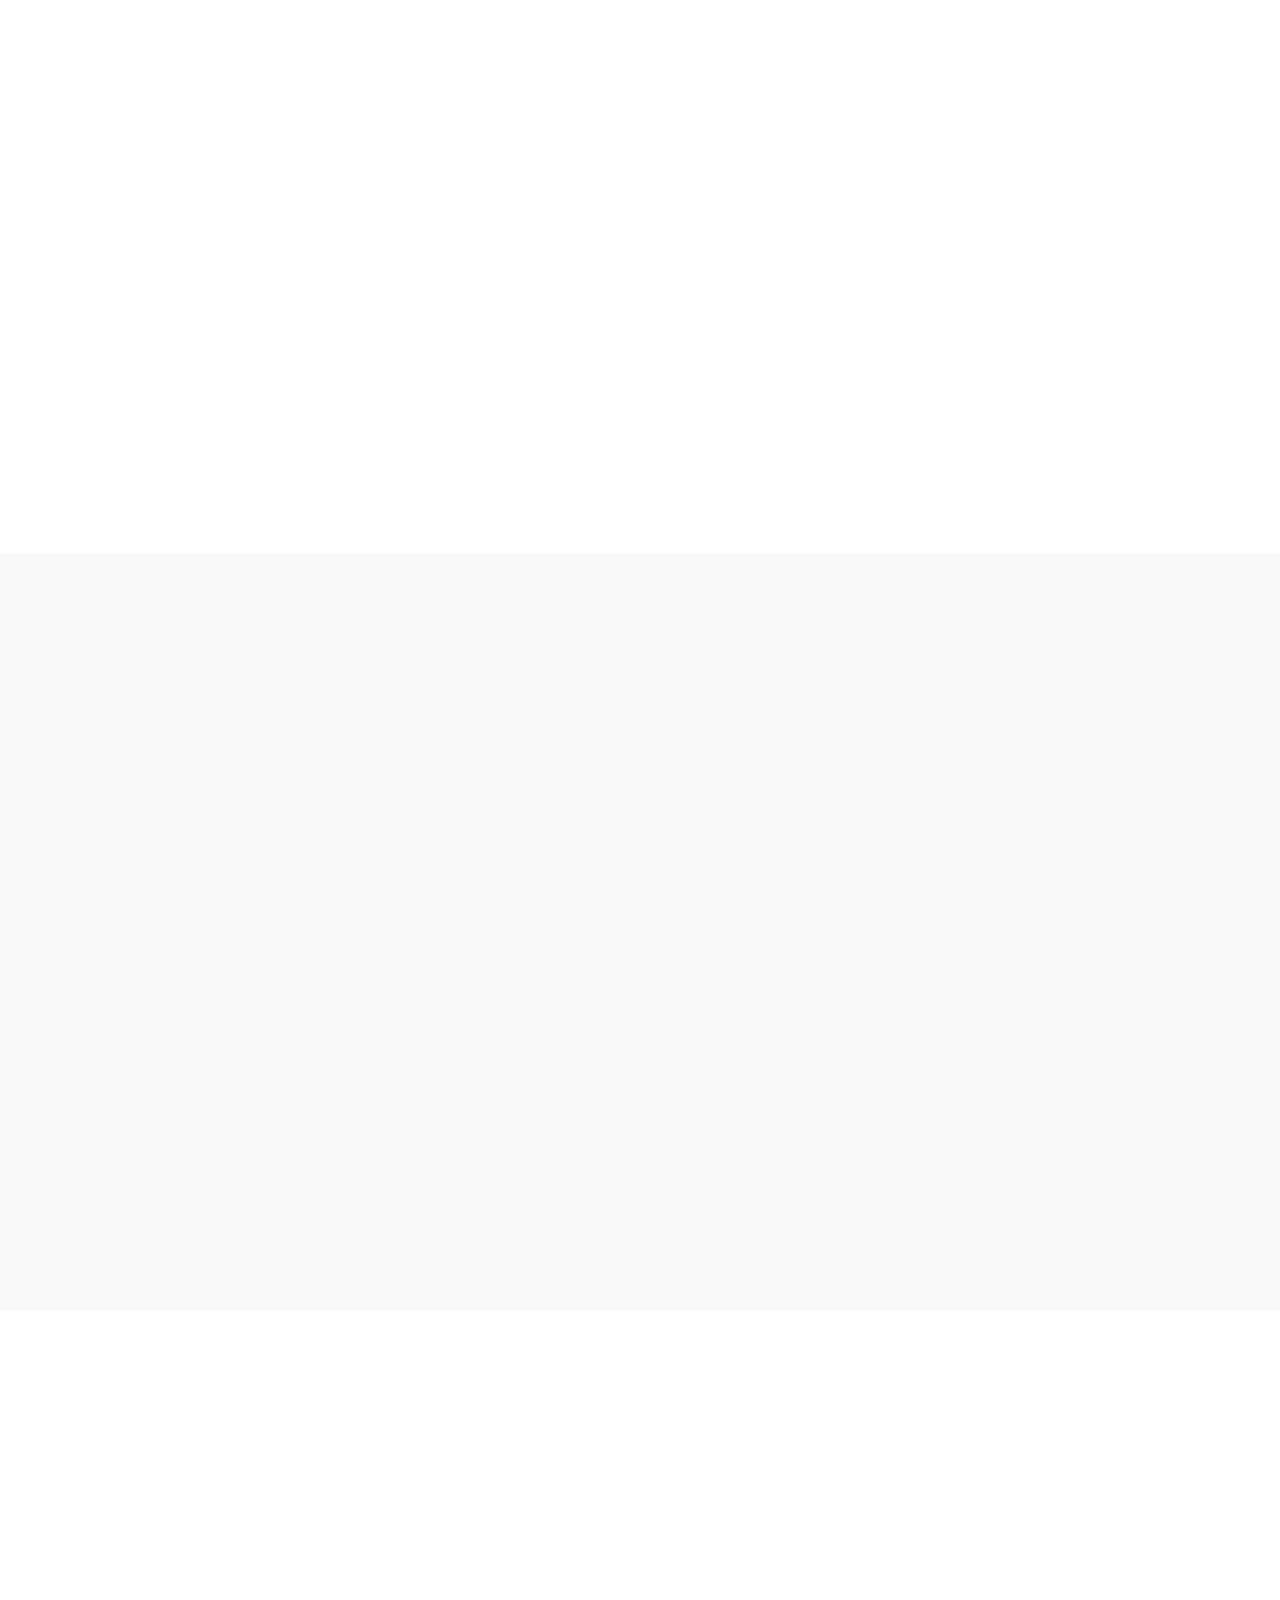
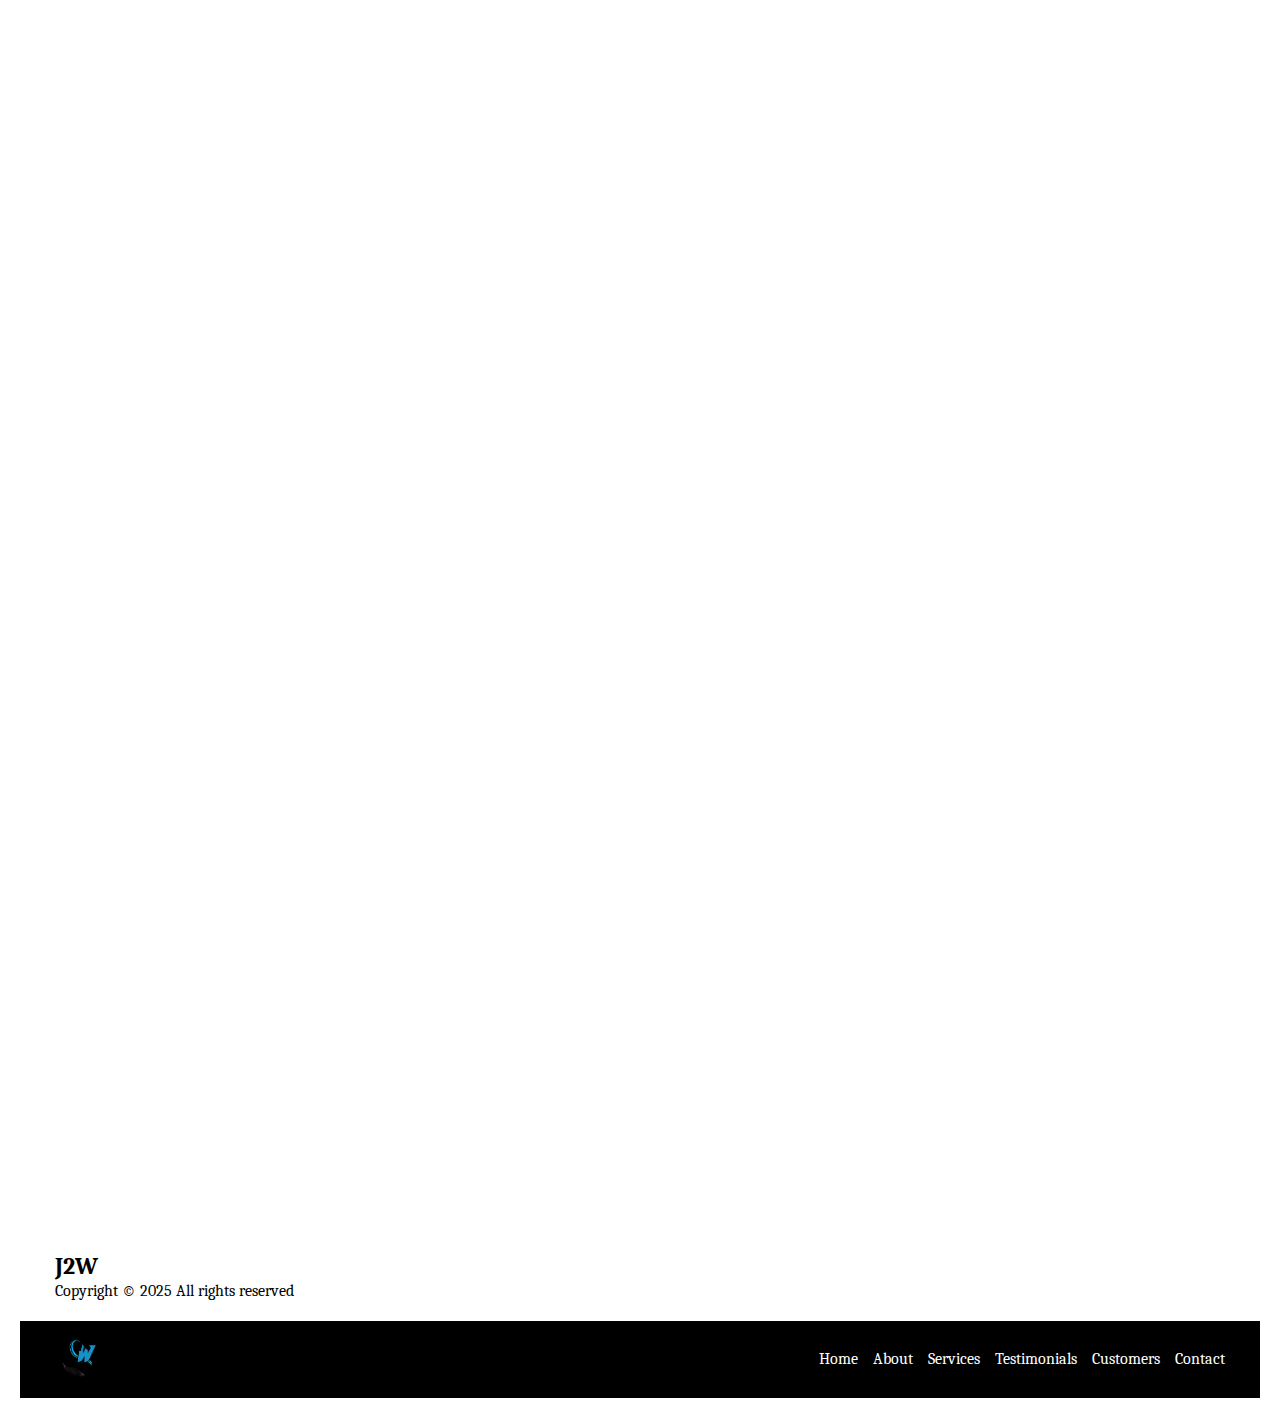
==== commit f4d9b4ce: "Update index.html" ====
--- a/index.html
+++ b/index.html
@@ -150,7 +150,7 @@
                         <img src="assets/images/WOS-removebg-preview.png" alt="White Operating Solutions">
                     </div>
                     <div class="swiper-slide">
-                        <img src="assets/images/SA DAIRY-removebg-preview.png" alt="SA Dairy Factory Shop">
+                        <img src="assets/images/SA DAIRY.jpg" alt="SA Dairy Factory Shop">
                     </div>
                     <div class="swiper-slide">
                         <img src="assets/images/LOGIX_TRADE-removebg-preview.png" alt="Logix Trade Services">
--- a/style.css
+++ b/style.css
@@ -1,3 +1,4 @@
+
 * {
     margin: 0;
     padding: 0;
@@ -647,13 +648,17 @@
     background: var(--global_main_color);
 }
 
-/* Contact Section */
+/* Contact Section (Main Page) */
 .contact {
     padding: 100px 20px;
     text-align: center;
     background-color: var(--modules_color_second);
     width: 100%;
     box-sizing: border-box;
+}
+
+.contact .section-header h2 {
+    color: #000; /* Black text for Contact section */
 }
 
 .contact-container {
@@ -662,11 +667,13 @@
     gap: 50px;
     flex-wrap: wrap;
     width: 100%;
+    margin-top: 30px;
 }
 
 .contact-info {
     flex: 1;
     text-align: left;
+    min-width: 300px;
 }
 
 .contact-details {
@@ -676,6 +683,7 @@
 .contact-details label {
     font-weight: bold;
     font-size: 16px;
+    color: #000;
 }
 
 .contact-details a, .contact-details ul li {
@@ -732,15 +740,11 @@
 .contact-form {
     flex: 1;
     max-width: 500px;
-}
-
-.form-row {
-    display: flex;
-    gap: 20px;
+    min-width: 300px;
 }
 
 .form-group {
-    flex: 1;
+    margin-bottom: 15px;
 }
 
 .form-group input,
@@ -750,32 +754,46 @@
     border: 1px solid #ddd;
     border-radius: 5px;
     font-size: 14px;
-    margin-bottom: 15px;
+    background-color: #fff;
+    color: #000;
+}
+
+.form-group input::placeholder,
+.form-group textarea::placeholder {
+    color: #999;
 }
 
 .form-group textarea {
     min-height: 100px;
+    resize: vertical;
 }
 
 .contact-form .btn {
     width: 100%;
-    padding: 10px;
+    padding: 12px;
     background-color: var(--global_main_color);
     color: var(--global_main_color_btn_text_color);
     border: none;
     border-radius: 5px;
     cursor: pointer;
+    font-size: 16px;
+    text-transform: uppercase;
+}
+
+.contact-form .btn:hover {
+    background-color: #145bb8;
 }
 
 .map {
-    margin-top: 30px;
-}
-
-.map img {
-    max-width: 100%;
+    margin-bottom: 30px;
+}
+
+.map iframe {
+    width: 100%;
+    height: 400px;
     border-radius: 5px;
-}
-
+    border: 0;
+}
 /* Footer */
 footer {
     padding: 20px;
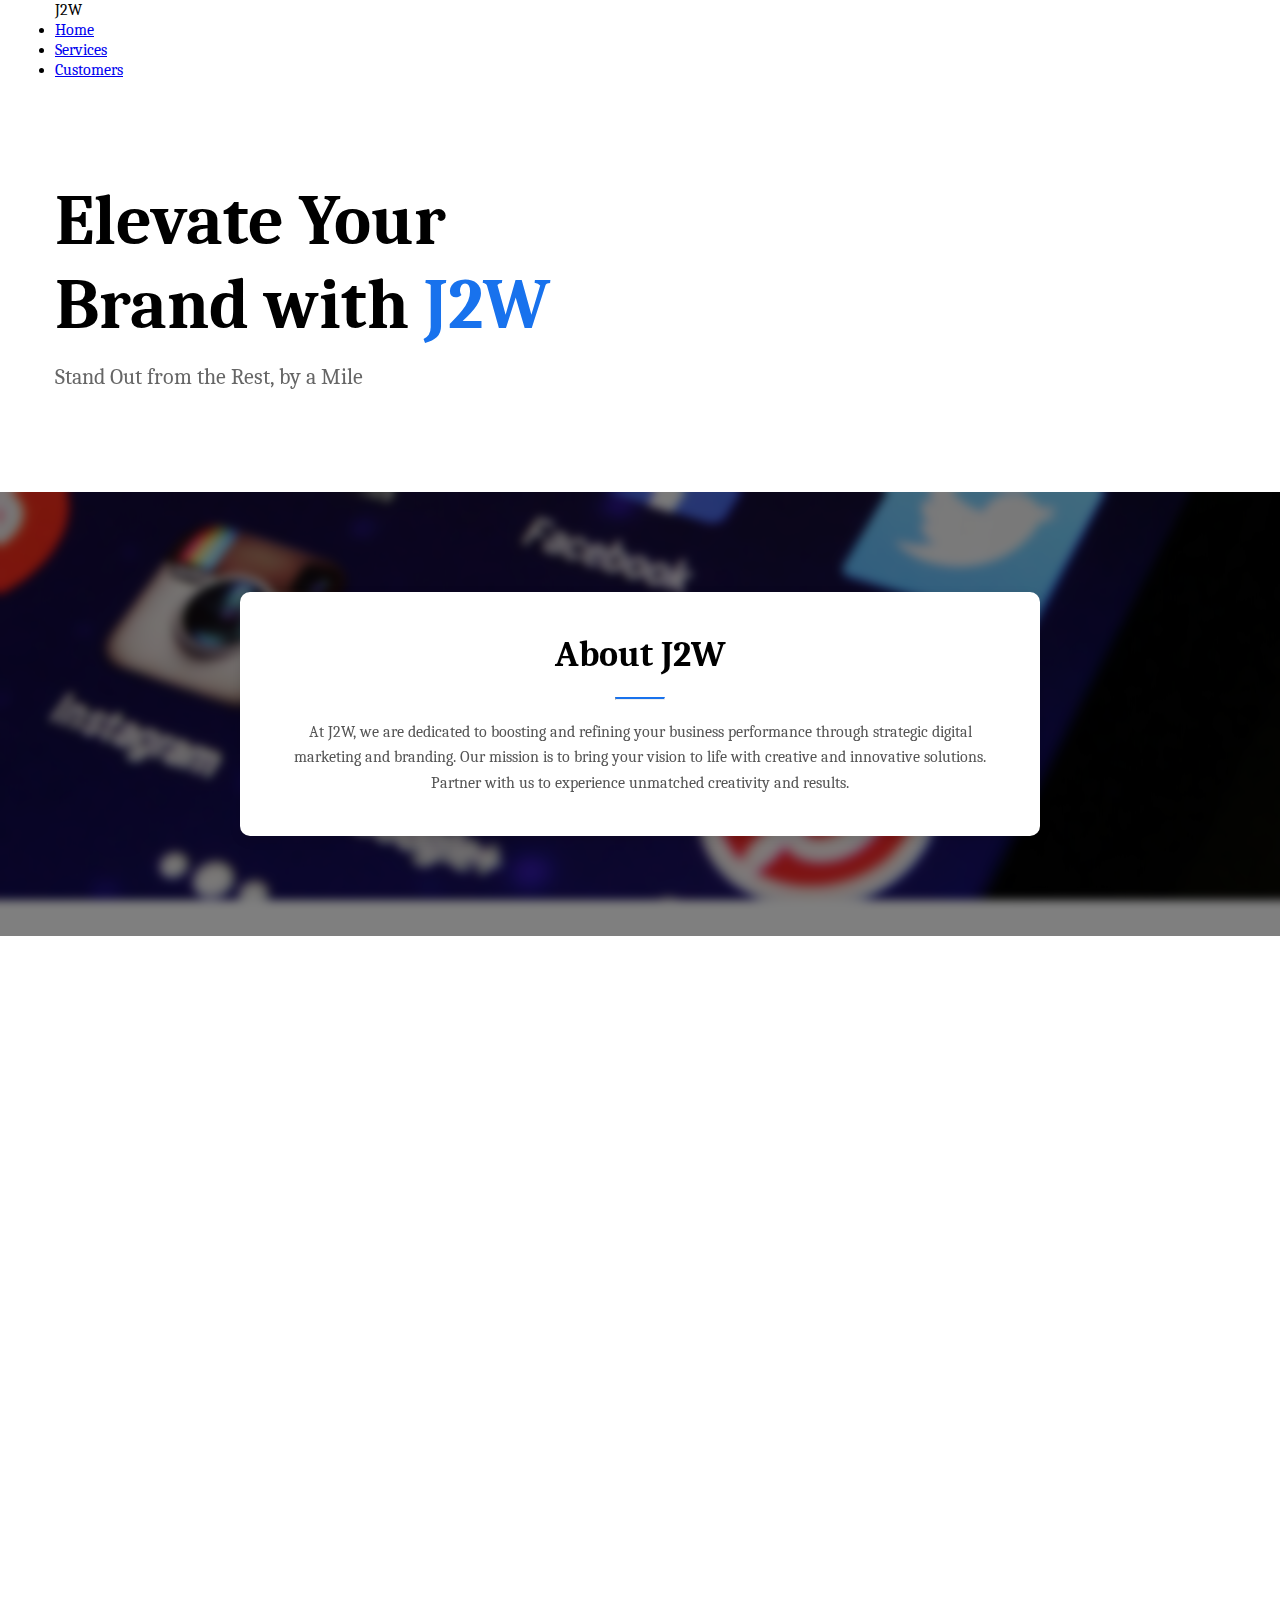
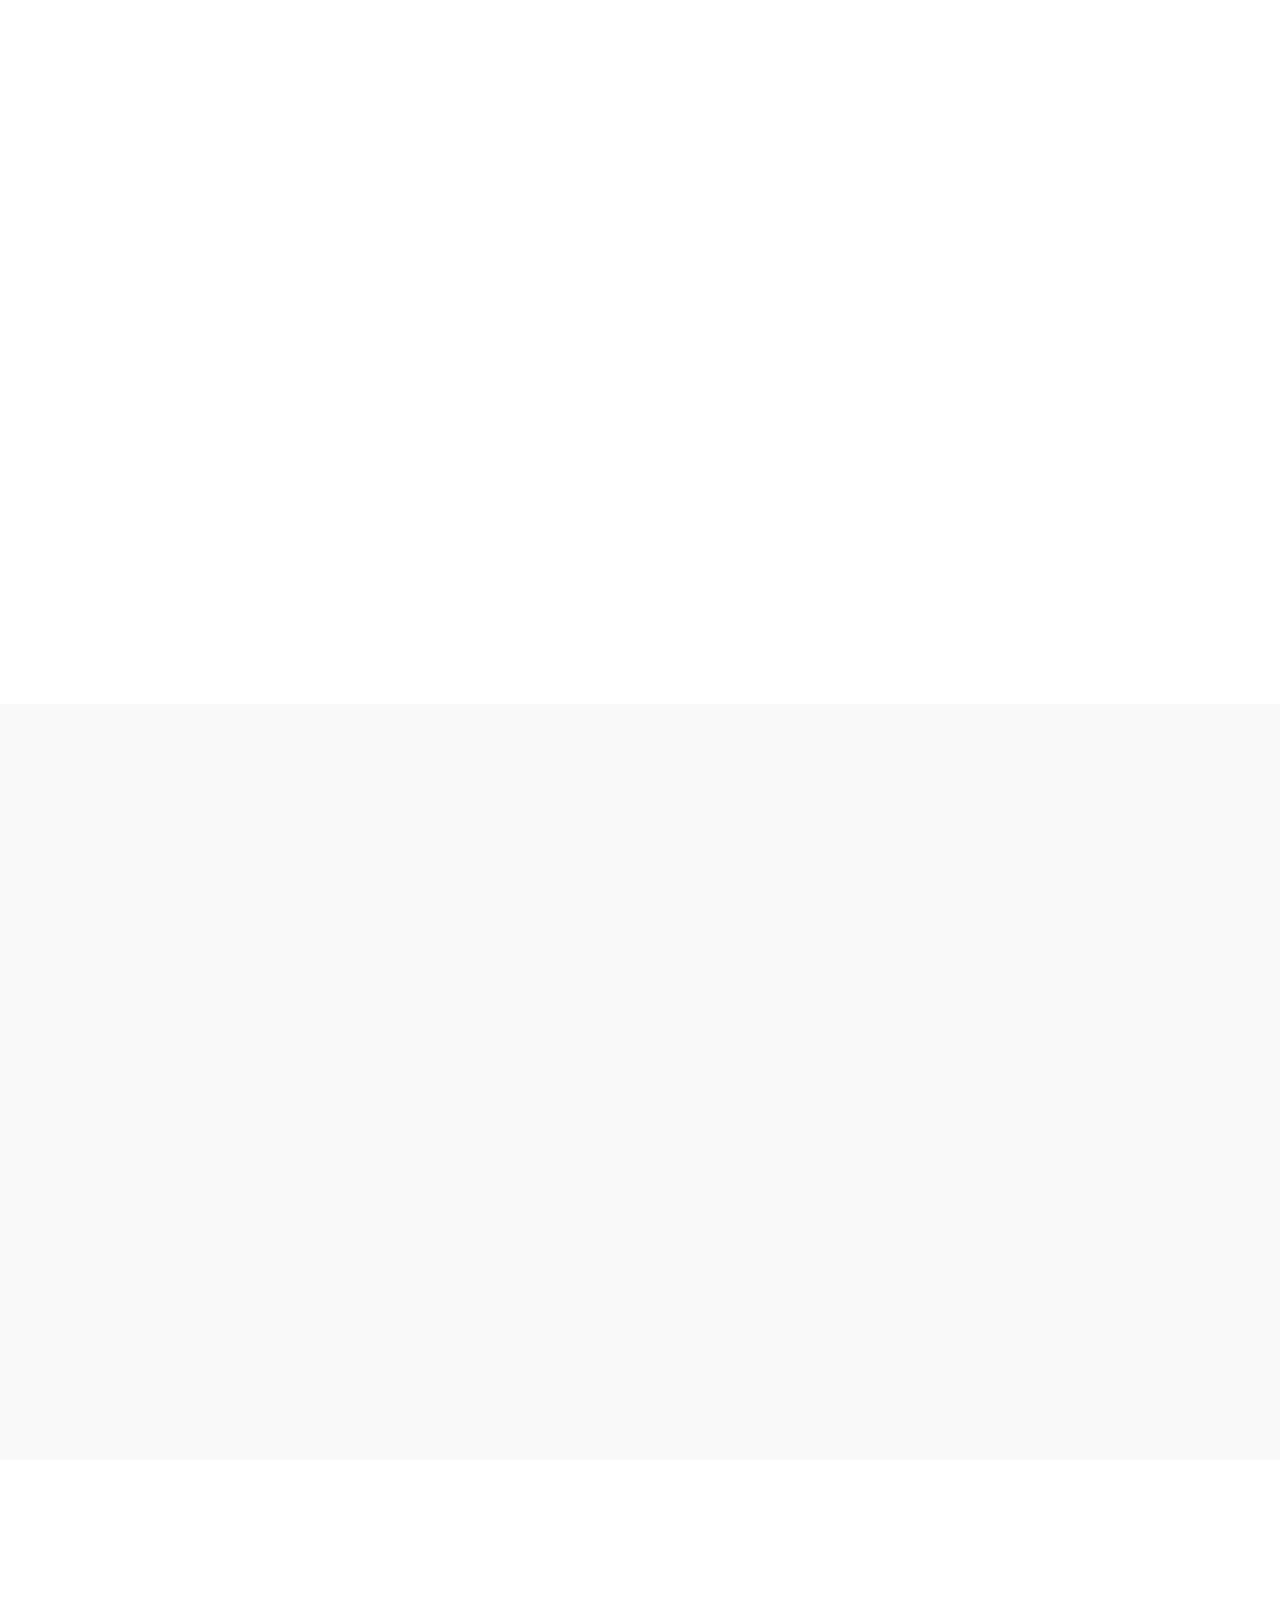
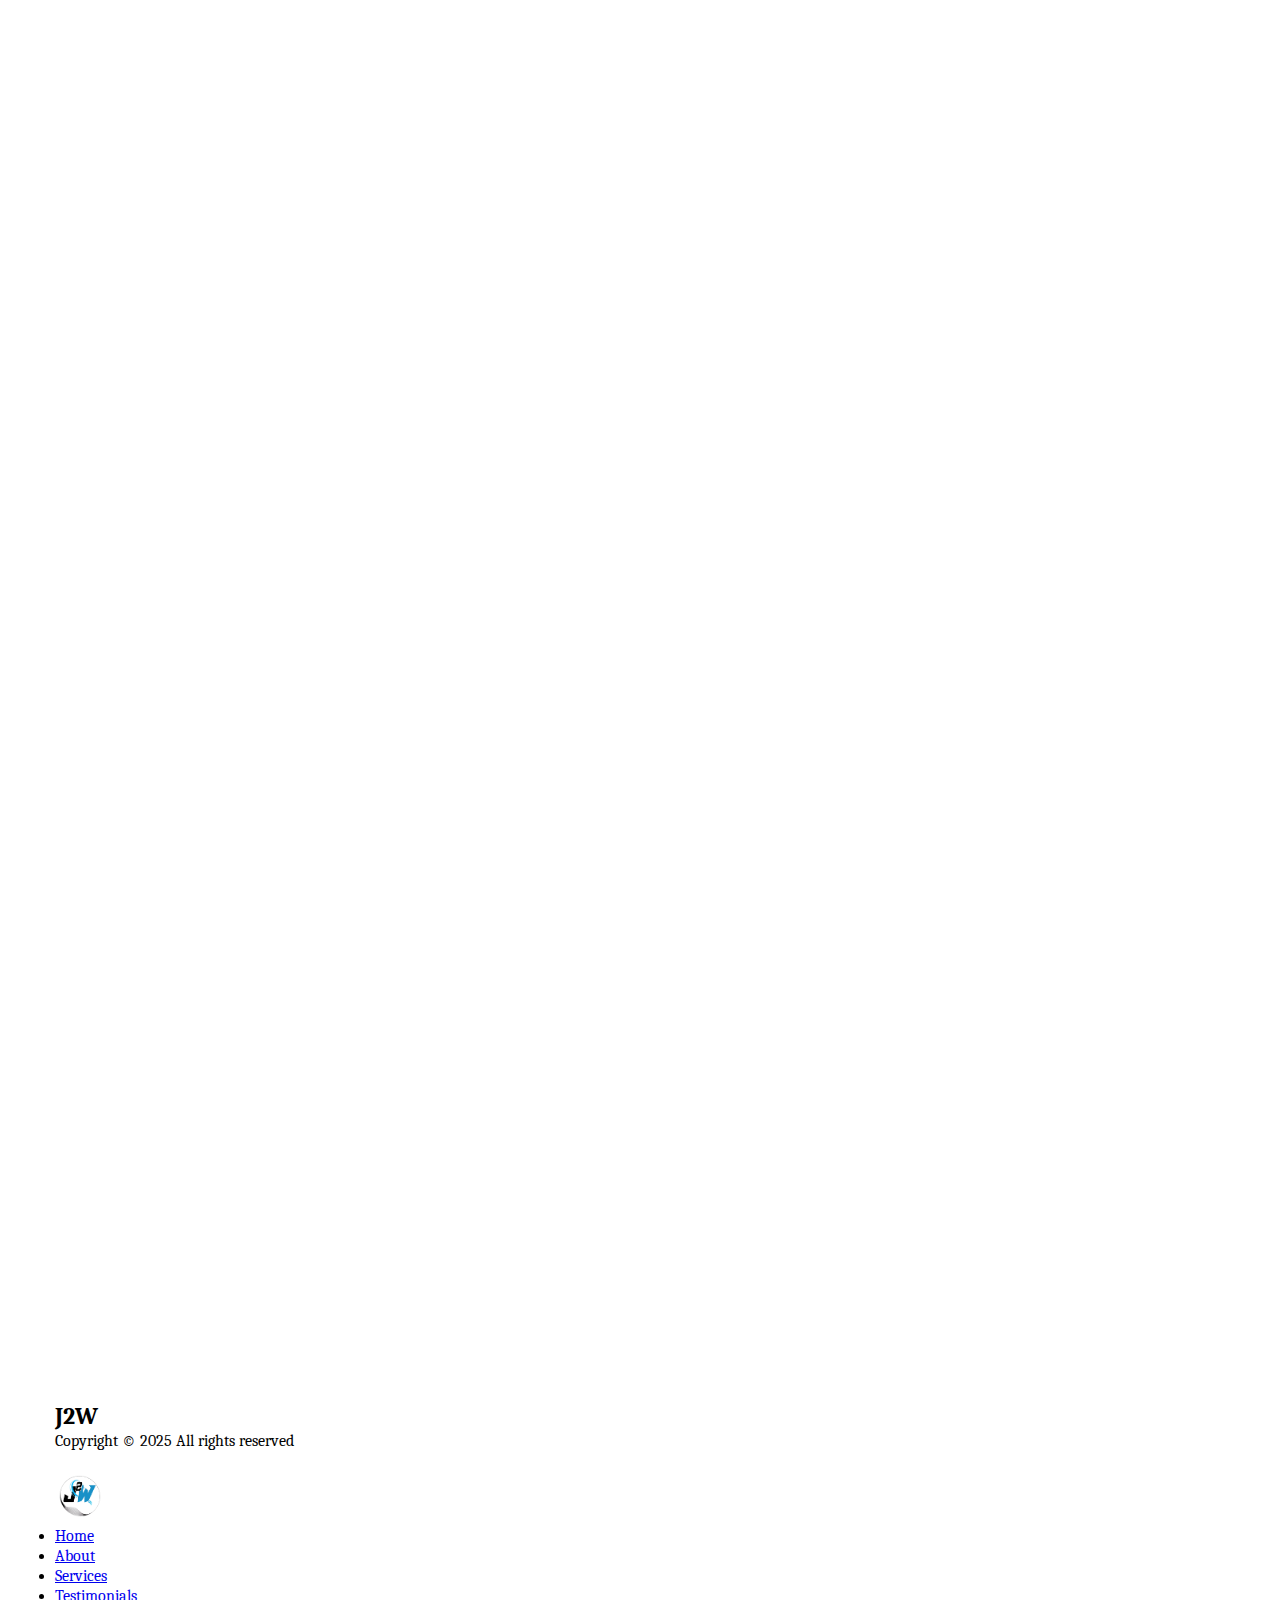
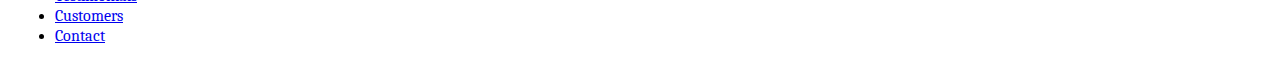
==== commit 213adb9c: "Update index.html" ====
--- a/index.html
+++ b/index.html
@@ -12,21 +12,39 @@
     <link rel="stylesheet" href="style.css">
 </head>
 <body>
+    
     <!-- Navigation Bar -->
-    <nav class="navbar">
-        <div class="container">
-            <div class="logo">J2W</div>
-            <ul class="nav-links">
-                <li><a href="#page-top">Home</a></li>
-                <li><a href="#section-about">About</a></li>
-                <li><a href="#section-services">Services</a></li>
-                <li><a href="#section-testimonials">Testimonials</a></li>
-                <li><a href="#section-customers">Customers</a></li>
-                <li><a href="#section-contact">Contact</a></li>
-            </ul>
-        </div>
-    </nav>
-
+<nav class="navbar">
+    <div class="container">
+        <div class="logo">J2W</div>
+        <button class="nav-toggle">☰</button>
+        <ul class="nav-links">
+            <li class="dropdown">
+                <a href="#page-top" class="dropdown-toggle">Home</a>
+                <ul class="dropdown-menu">
+                    <li><a href="#page-top">Top</a></li>
+                    <li><a href="#section-about">About</a></li>
+                    <li><a href="#section-contact">Contact</a></li>
+                </ul>
+            </li>
+            <li class="dropdown">
+                <a href="#section-services" class="dropdown-toggle">Services</a>
+                <ul class="dropdown-menu">
+                    <li><a href="social-media-digital-marketing.html">Social Media & Digital Marketing</a></li>
+                    <li><a href="web-branding-development.html">Web & Branding Development</a></li>
+                    <li><a href="clothes-banners-marketing.html">Clothes, Banners & Marketing Display Material</a></li>
+                </ul>
+            </li>
+            <li class="dropdown">
+                <a href="#section-customers" class="dropdown-toggle">Customers</a>
+                <ul class="dropdown-menu">
+                    <li><a href="#section-customers">Our Clients</a></li>
+                    <li><a href="#section-testimonials">Testimonials</a></li>
+                </ul>
+            </li>
+        </ul>
+    </div>
+</nav>
     <!-- Hero Section -->
     <section id="page-top" class="hero">
         <div class="container">
@@ -78,25 +96,34 @@
             <h2>Services</h2>
             <hr class="small">
         </div>
-        <div class="services-grid" data-aos="fade-up">
-            <div class="service-card">
-                <a href="social-media-digital-marketing.html">
-                    <div class="service-image" style="background-image: url('assets/images/igor-omilaev-TyBsbtbjtEc-unsplash.jpg');"></div>
-                    <h3>Social Media & Digital Marketing</h3>
-                </a>
-            </div>
-            <div class="service-card">
-                <a href="web-branding-development.html">
-                    <div class="service-image" style="background-image: url('assets/images/daniel-korpai-pKRNxEguRgM-unsplash.jpg');"></div>
-                    <h3>Web & Branding Development</h3>
-                </a>
-            </div>
-            <div class="service-card">
-                <a href="clothes-banners-marketing.html">
-                    <div class="service-image" style="background-image: url('assets/images/mnz-ToLMORRb97Q-unsplash.jpg');"></div>
-                    <h3>Clothes, Banners & Marketing Display Material</h3>
-                </a>
-            </div>
+        <div class="services-swiper swiper-container" data-aos="fade-up">
+            <div class="swiper-wrapper">
+                <div class="swiper-slide">
+                    <div class="service-card">
+                        <a href="social-media-digital-marketing.html">
+                            <div class="service-image" style="background-image: url('assets/images/igor-omilaev-TyBsbtbjtEc-unsplash.jpg');"></div>
+                            <h3>Social Media & Digital Marketing</h3>
+                        </a>
+                    </div>
+                </div>
+                <div class="swiper-slide">
+                    <div class="service-card">
+                        <a href="web-branding-development.html">
+                            <div class="service-image" style="background-image: url('assets/images/daniel-korpai-pKRNxEguRgM-unsplash.jpg');"></div>
+                            <h3>Web & Branding Development</h3>
+                        </a>
+                    </div>
+                </div>
+                <div class="swiper-slide">
+                    <div class="service-card">
+                        <a href="clothes-banners-marketing.html">
+                            <div class="service-image" style="background-image: url('assets/images/mnz-ToLMORRb97Q-unsplash.jpg');"></div>
+                            <h3>Clothes, Banners & Marketing Display Material</h3>
+                        </a>
+                    </div>
+                </div>
+            </div>
+            <div class="swiper-pagination"></div>
         </div>
     </div>
 </section>
--- a/style.css
+++ b/style.css
@@ -36,43 +36,56 @@
     box-sizing: border-box;
 }
 
-/* Navigation Bar */
-.navbar {
-    background-color: #000000;
-    padding: 10px 20px;
-    z-index: 1000;
-    width: 100%;
-    box-sizing: border-box;
-}
-
-.navbar .container {
-    display: flex;
-    justify-content: space-between;
-    align-items: center;
-}
-
-.logo {
+/* Navigation Bar Updates */
+.nav-toggle {
+    display: none; /* Hidden by default on desktop */
+    background: none;
+    border: none;
     color: #ffffff;
     font-size: 24px;
-    font-weight: bold;
+    cursor: pointer;
 }
 
 .nav-links {
+    position: relative;
+}
+
+.dropdown {
+    position: relative;
+}
+
+.dropdown-toggle {
+    cursor: pointer;
+}
+
+.dropdown-menu {
+    display: none;
+    position: absolute;
+    top: 100%;
+    left: 0;
+    background-color: #000000;
     list-style: none;
-    display: flex;
-    gap: 15px;
+    padding: 10px;
     margin: 0;
-    padding: 0;
-}
-
-.nav-links a {
+    min-width: 200px;
+    border-radius: 5px;
+    box-shadow: 0 4px 8px rgba(0, 0, 0, 0.2);
+    z-index: 1000;
+}
+
+.dropdown-menu li a {
     color: #ffffff;
-    text-decoration: none;
-    font-size: 16px;
-}
-
-.nav-links a:hover {
+    padding: 8px 15px;
+    display: block;
+    font-size: 14px;
+}
+
+.dropdown-menu li a:hover {
     color: var(--global_main_color);
+}
+
+.dropdown:hover .dropdown-menu {
+    display: block; /* Show dropdown on hover for desktop */
 }
 
 /* Hero Section */
@@ -304,6 +317,45 @@
 .service-card h3 {
     font-size: 18px;
     margin-top: 15px;
+}
+/* Services Swiper */
+.services-swiper {
+    max-width: 100%;
+    padding: 20px 0;
+    overflow: hidden;
+}
+
+.services-swiper .swiper-slide {
+    text-align: center;
+    width: 300px; /* Fixed width for consistency */
+    transition: transform 0.3s ease;
+}
+
+.services-swiper .service-card {
+    margin: 0 auto;
+    background-color: var(--modules_color);
+    border-radius: 8px;
+    padding: 20px;
+}
+
+.services-swiper .swiper-slide:hover .service-card {
+    transform: translateY(-10px);
+}
+
+.services-swiper .swiper-pagination {
+    margin-top: 20px;
+}
+
+.services-swiper .swiper-pagination-bullet {
+    background: #666;
+    opacity: 0.5;
+    width: 10px;
+    height: 10px;
+}
+
+.services-swiper .swiper-pagination-bullet-active {
+    opacity: 1;
+    background: var(--global_main_color);
 }
 
 /* Service Hero Section (Service Pages) */
@@ -848,98 +900,74 @@
     background-size: contain;
 }
 
-/* Responsive Design */
+/* Responsive Design Updates */
+
+/* Tablets (max-width: 1024px) */
+@media (max-width: 1024px) {
+    .services-swiper .swiper-slide {
+        width: 280px;
+    }
+}
+
+/* Mobile devices (max-width: 767px) */
 @media (max-width: 767px) {
-    .navbar .container {
+    .nav-toggle {
+        display: block; /* Show hamburger menu on mobile */
+    }
+
+    .nav-links {
+        display: none; /* Hidden by default on mobile */
         flex-direction: column;
-        align-items: flex-start;
-    }
-
-    .nav-links {
-        flex-direction: column;
-        align-items: flex-end;
         width: 100%;
-        margin-top: 10px;
-    }
-
-    .nav-links li {
-        margin: 5px 0;
-    }
-
-    .hero .container {
-        flex-direction: column;
-    }
-
-    .hero-content {
-        max-width: 100%;
-        text-align: center;
-    }
-
-    .hero-content h1 {
-        font-size: 45px;
-    }
-
-    .hero-content p {
-        font-size: 18px;
-    }
-
-    .hero-video {
-        max-width: 100%;
-        margin-top: 20px;
-    }
-
-    .why-choose-content {
-        flex-direction: column;
-        text-align: center;
-        min-height: 300px;
-    }
-
-    .why-choose-video {
-        height: 100%;
-        min-height: 300px;
-    }
-
-    .why-choose-text {
-        margin: 0 auto;
-    }
-
-    .why-choose-card {
-        width: 80%;
-        padding: 15px;
-    }
-
-    .why-choose-text h2 {
-        font-size: 24px;
-    }
-
-    .why-choose-text p {
-        font-size: 14px;
-    }
-
-    .services-grid, .testimonials-grid {
-        flex-direction: column;
-        align-items: center;
-    }
-
-    .service-card, .testimonial-card {
+        background-color: #000000;
+        position: absolute;
+        top: 100%;
+        left: 0;
+        padding: 10px 0;
+    }
+
+    .nav-links.active {
+        display: flex; /* Show when toggled */
+    }
+
+    .dropdown-menu {
+        position: static;
+        display: none;
+        background-color: #1a1a1a; /* Slightly lighter for contrast */
+        box-shadow: none;
+        padding-left: 20px;
+    }
+
+    .dropdown.active .dropdown-menu {
+        display: block; /* Show when toggled on mobile */
+    }
+
+    .services-swiper .swiper-slide {
         width: 100%;
         max-width: 300px;
     }
-
-    .contact-container {
-        flex-direction: column;
-    }
-
-    .form-row {
-        flex-direction: column;
-    }
-
-    .footer-row {
-        flex-direction: column;
-        text-align: center;
-    }
-
-    .logo {
-        margin-bottom: 10px;
-    }
-}
+}
+
+/* Small mobile devices (max-width: 480px) */
+@media (max-width: 480px) {
+    .dropdown-menu li a {
+        font-size: 13px;
+    }
+
+    .services-swiper .swiper-slide {
+        width: 100%;
+        max-width: 260px;
+    }
+
+    .service-card h3 {
+        font-size: 16px;
+    }
+}
+
+/* Extra small devices (max-width: 320px) */
+@media (max-width: 320px) {
+    .services-swiper .swiper-slide {
+        width: 100%;
+        max-width: 240px;
+    }
+}
